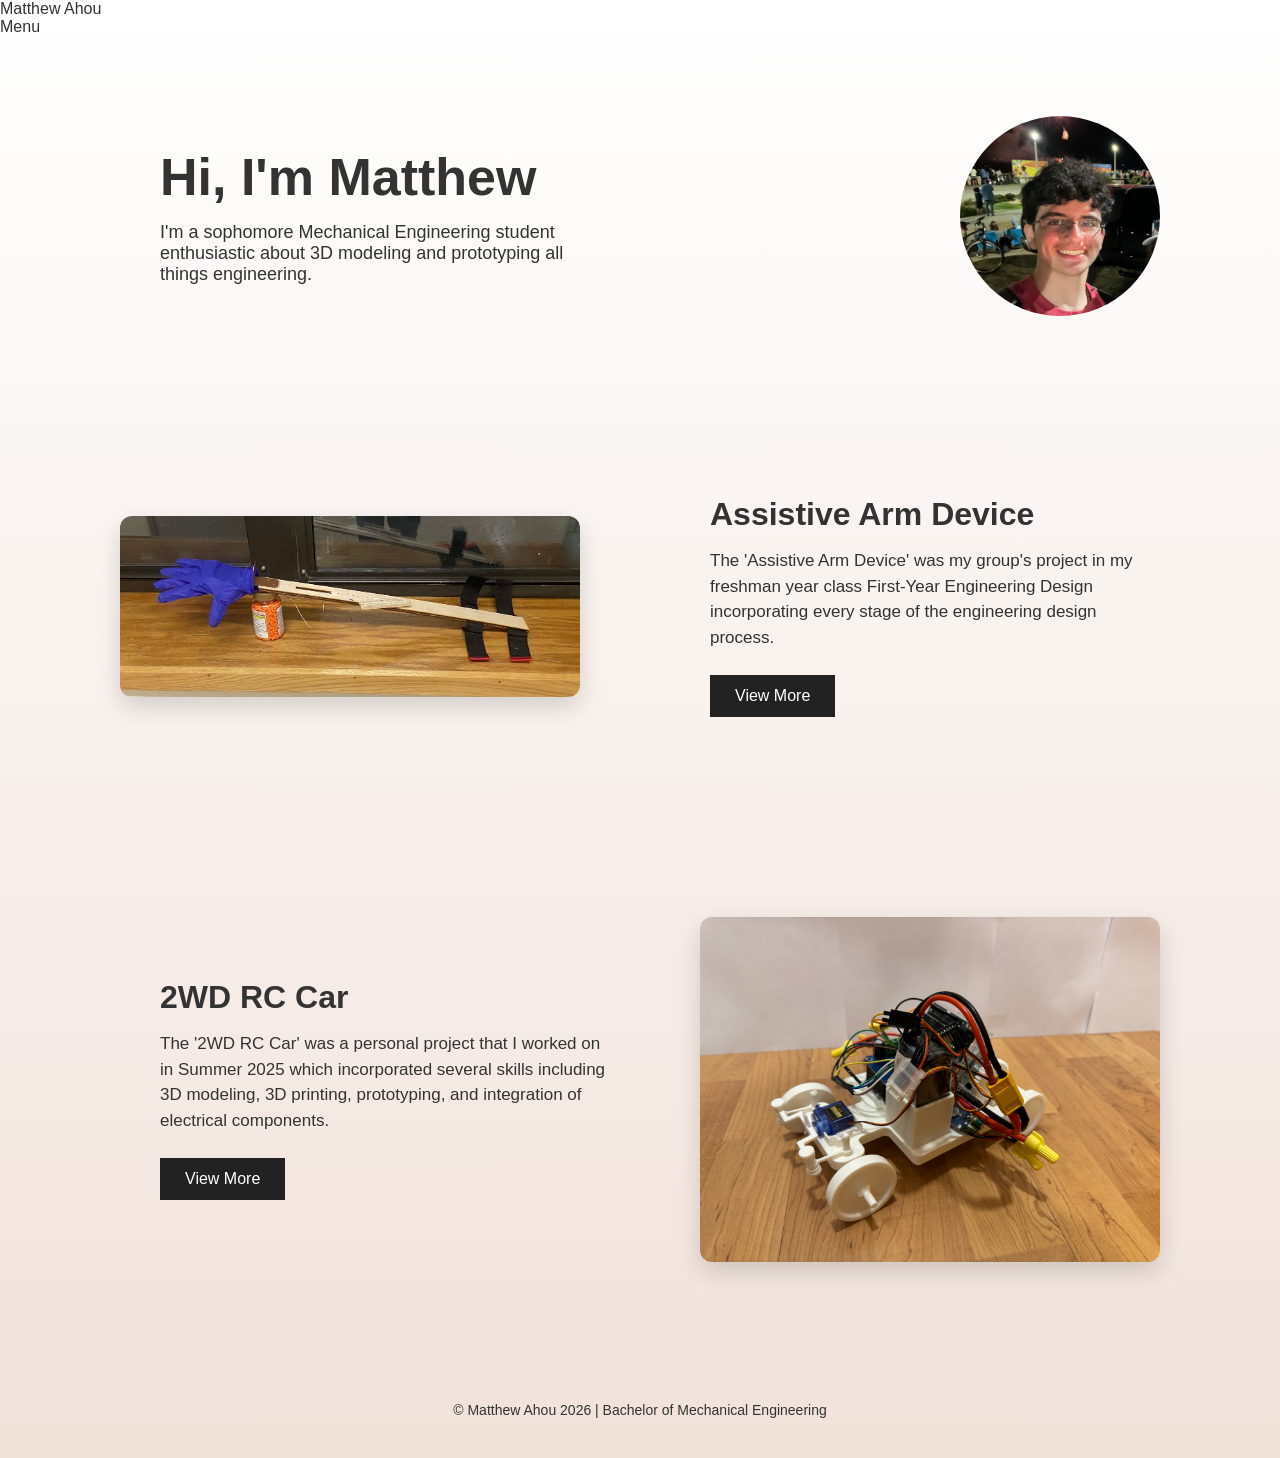
==== index.html @ 3b8f7861 "Update index.html" ====
<!DOCTYPE html>
<html lang="en">
<head>
  <meta charset="UTF-8">
  <meta name="viewport" content="width=device-width, initial-scale=1.0">
  <title>Matthew Ahou | Portfolio</title>
  <link rel="stylesheet" href="style.css">
</head>
<body>

<header>
  <div>Matthew Ahou</div>
  <div>Menu</div>
</header>

<!-- HERO SECTION -->
<section class="hero">

  <div class="hero-text">
    <h1>Hi, I'm Matthew</h1>
    <p>
      I'm a sophomore Mechanical Engineering student enthusiastic about
      3D modeling and prototyping all things engineering.
    </p>
  </div>

  <img src="images/IMG_0665.jpg" alt="profile picture">

</section>


<!-- ASSISTIVE ARM SECTION -->
<section class="section">

  <img src="images/IMG_7615.jpg" alt="Assistive Arm">

  <div class="section-text">
    <h2>Assistive Arm Device</h2>
    <p>
      The 'Assistive Arm Device' was my group's project in my freshman
      year class First-Year Engineering Design incorporating every stage
      of the engineering design process.
    </p>

    <a href="arm.html" class="btn">View More</a>
  </div>

</section>


<!-- RC CAR SECTION -->
<section class="section reverse">

  <img src="images/IMG_9483.JPG" alt="RC Car">

  <div class="section-text">
    <h2>2WD RC Car</h2>
    <p>
      The '2WD RC Car' was a personal project that I worked on in
      Summer 2025 which incorporated several skills including
      3D modeling, 3D printing, prototyping, and integration
      of electrical components.
    </p>

    <a href="rc-car.html" class="btn">View More</a>
  </div>

</section>


<footer>
  © Matthew Ahou 2026 | Bachelor of Mechanical Engineering
</footer>

</body>
</html>
---- style.css ----
* {
  margin: 0;
  padding: 0;
  box-sizing: border-box;
  font-family: 'Segoe UI', Tahoma, Geneva, Verdana, sans-serif;
}

body {
  background: linear-gradient(to bottom, #ffffff, #f1e2da);
  color: #333;
}

/* HERO SECTION */

.hero {
  display: flex;
  justify-content: space-between;
  align-items: center;
  padding: 80px 120px;
}

.hero-text {
  margin-left: 40px;
}

.hero-text h1 {
  font-size: 52px;
  margin-bottom: 15px;
}

.hero-text p {
  max-width: 420px;
  font-size: 18px;
}

.hero img {
  width: 200px;
  height: 200px;
  border-radius: 50%;
  object-fit: cover;
}

/* PROJECT SECTIONS */

.section {
  display: flex;
  align-items: center;
  justify-content: space-between;
  padding: 100px 120px;
  gap: 80px;
}

/* Make arm image bigger */
.section img {
  width: 460px;
  border-radius: 12px;
  box-shadow: 0 10px 25px rgba(0,0,0,0.15);
}

/* Text block */

.section-text {
  max-width: 450px;
  text-align: left;
  margin-left: 40px;
}

.section-text h2 {
  font-size: 32px;
  margin-bottom: 15px;
}

.section-text p {
  margin-bottom: 25px;
  font-size: 17px;
  line-height: 1.5;
}

/* BUTTON */

.btn {
  padding: 12px 25px;
  background: #222;
  color: white;
  border: none;
  cursor: pointer;
  text-decoration: none;
  display: inline-block;
  transition: 0.3s;
}

.btn:hover {
  background: #444;
  transform: translateY(-2px);
}

/* RC CAR SECTION (image on right) */

.reverse {
  flex-direction: row-reverse;
}

/* FOOTER */

footer {
  text-align: center;
  padding: 40px;
  font-size: 14px;
}

/* MOBILE */

@media (max-width: 900px) {

  .hero, .section {
    flex-direction: column;
    text-align: center;
    padding: 60px 40px;
  }

  .section img {
    width: 90%;
  }

}
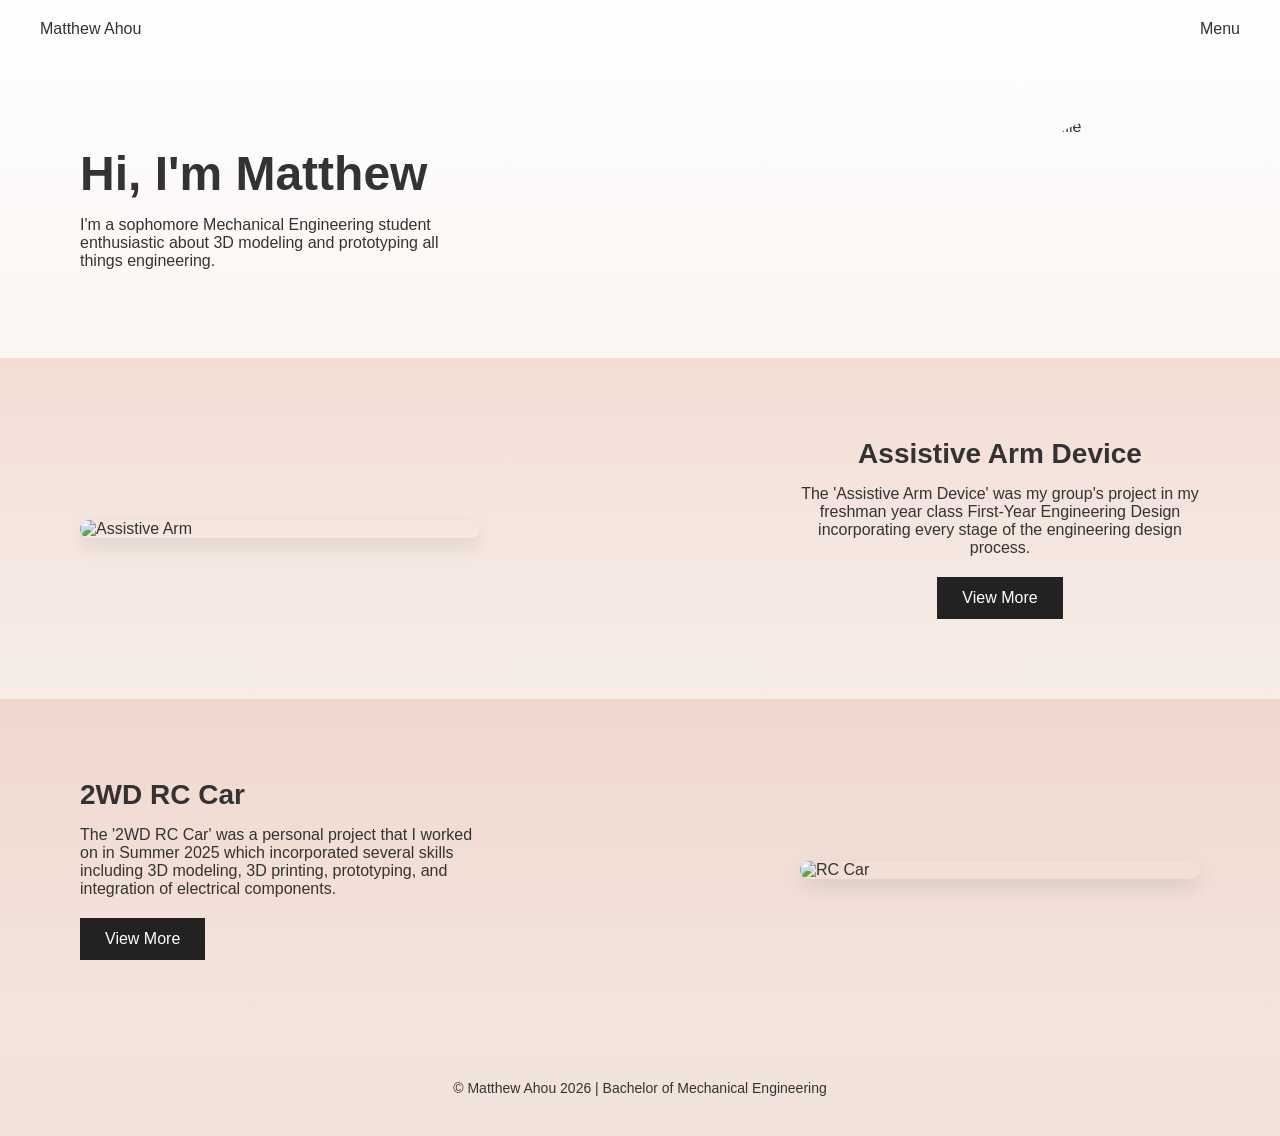
==== commit 847f869c: "Update index.html" ====
--- a/index.html
+++ b/index.html
@@ -13,60 +13,31 @@
   <div>Menu</div>
 </header>
 
-<!-- HERO SECTION -->
 <section class="hero">
-
   <div class="hero-text">
     <h1>Hi, I'm Matthew</h1>
-    <p>
-      I'm a sophomore Mechanical Engineering student enthusiastic about
-      3D modeling and prototyping all things engineering.
-    </p>
+    <p>I'm a sophomore Mechanical Engineering student enthusiastic about 3D modeling and prototyping all things engineering.</p>
   </div>
-
-  <img src="images/IMG_0665.jpg" alt="profile picture">
-
+  <img src="images/profile.jpg" alt="Profile">
 </section>
 
-
-<!-- ASSISTIVE ARM SECTION -->
 <section class="section">
-
-  <img src="images/IMG_7615.jpg" alt="Assistive Arm">
-
+  <img src="images/IMG-7615.jpg" alt="Assistive Arm">
   <div class="section-text">
     <h2>Assistive Arm Device</h2>
-    <p>
-      The 'Assistive Arm Device' was my group's project in my freshman
-      year class First-Year Engineering Design incorporating every stage
-      of the engineering design process.
-    </p>
-
+    <p>The 'Assistive Arm Device' was my group's project in my freshman year class First-Year Engineering Design incorporating every stage of the engineering design process.</p>
     <a href="arm.html" class="btn">View More</a>
   </div>
-
 </section>
 
-
-<!-- RC CAR SECTION -->
-<section class="section reverse">
-
-  <img src="images/IMG_9483.JPG" alt="RC Car">
-
-  <div class="section-text">
+<section class="section">
+  <div class="section-text left-text">
     <h2>2WD RC Car</h2>
-    <p>
-      The '2WD RC Car' was a personal project that I worked on in
-      Summer 2025 which incorporated several skills including
-      3D modeling, 3D printing, prototyping, and integration
-      of electrical components.
-    </p>
-
+    <p>The '2WD RC Car' was a personal project that I worked on in Summer 2025 which incorporated several skills including 3D modeling, 3D printing, prototyping, and integration of electrical components.</p>
     <a href="rc-car.html" class="btn">View More</a>
   </div>
-
+  <img src="images/IMG-9483.JPG" alt="RC Car">
 </section>
-
 
 <footer>
   © Matthew Ahou 2026 | Bachelor of Mechanical Engineering
--- a/style.css
+++ b/style.css
@@ -10,73 +10,68 @@
   color: #333;
 }
 
-/* HERO SECTION */
+header {
+  display: flex;
+  justify-content: space-between;
+  padding: 20px 40px;
+}
 
 .hero {
   display: flex;
   justify-content: space-between;
   align-items: center;
-  padding: 80px 120px;
-}
-
-.hero-text {
-  margin-left: 40px;
+  padding: 60px 80px;
+  background: transparent;
 }
 
 .hero-text h1 {
-  font-size: 52px;
+  font-size: 48px;
   margin-bottom: 15px;
 }
 
 .hero-text p {
-  max-width: 420px;
-  font-size: 18px;
+  max-width: 400px;
+  font-size: 16px;
 }
 
 .hero img {
-  width: 200px;
-  height: 200px;
+  width: 180px;
+  height: 180px;
   border-radius: 50%;
   object-fit: cover;
 }
-
-/* PROJECT SECTIONS */
 
 .section {
   display: flex;
   align-items: center;
   justify-content: space-between;
-  padding: 100px 120px;
-  gap: 80px;
+  padding: 80px;
+  background: linear-gradient(to bottom, rgba(231,183,165,0.4), rgba(255,255,255,0));
 }
 
-/* Make arm image bigger */
 .section img {
-  width: 460px;
-  border-radius: 12px;
-  box-shadow: 0 10px 25px rgba(0,0,0,0.15);
+  width: 400px;
+  border-radius: 10px;
+  box-shadow: 0 8px 20px rgba(0,0,0,0.1);
 }
 
-/* Text block */
+.section-text {
+  max-width: 400px;
+  text-align: center;
+}
 
-.section-text {
-  max-width: 450px;
+.left-text {
   text-align: left;
-  margin-left: 40px;
 }
 
 .section-text h2 {
-  font-size: 32px;
+  font-size: 28px;
   margin-bottom: 15px;
 }
 
 .section-text p {
-  margin-bottom: 25px;
-  font-size: 17px;
-  line-height: 1.5;
+  margin-bottom: 20px;
 }
-
-/* BUTTON */
 
 .btn {
   padding: 12px 25px;
@@ -94,32 +89,23 @@
   transform: translateY(-2px);
 }
 
-/* RC CAR SECTION (image on right) */
-
-.reverse {
-  flex-direction: row-reverse;
-}
-
-/* FOOTER */
-
 footer {
   text-align: center;
   padding: 40px;
   font-size: 14px;
 }
 
-/* MOBILE */
-
 @media (max-width: 900px) {
-
   .hero, .section {
     flex-direction: column;
     text-align: center;
-    padding: 60px 40px;
   }
 
   .section img {
-    width: 90%;
+    margin-bottom: 20px;
   }
 
+  .left-text {
+    text-align: center; /* optional for small screens */
+  }
 }
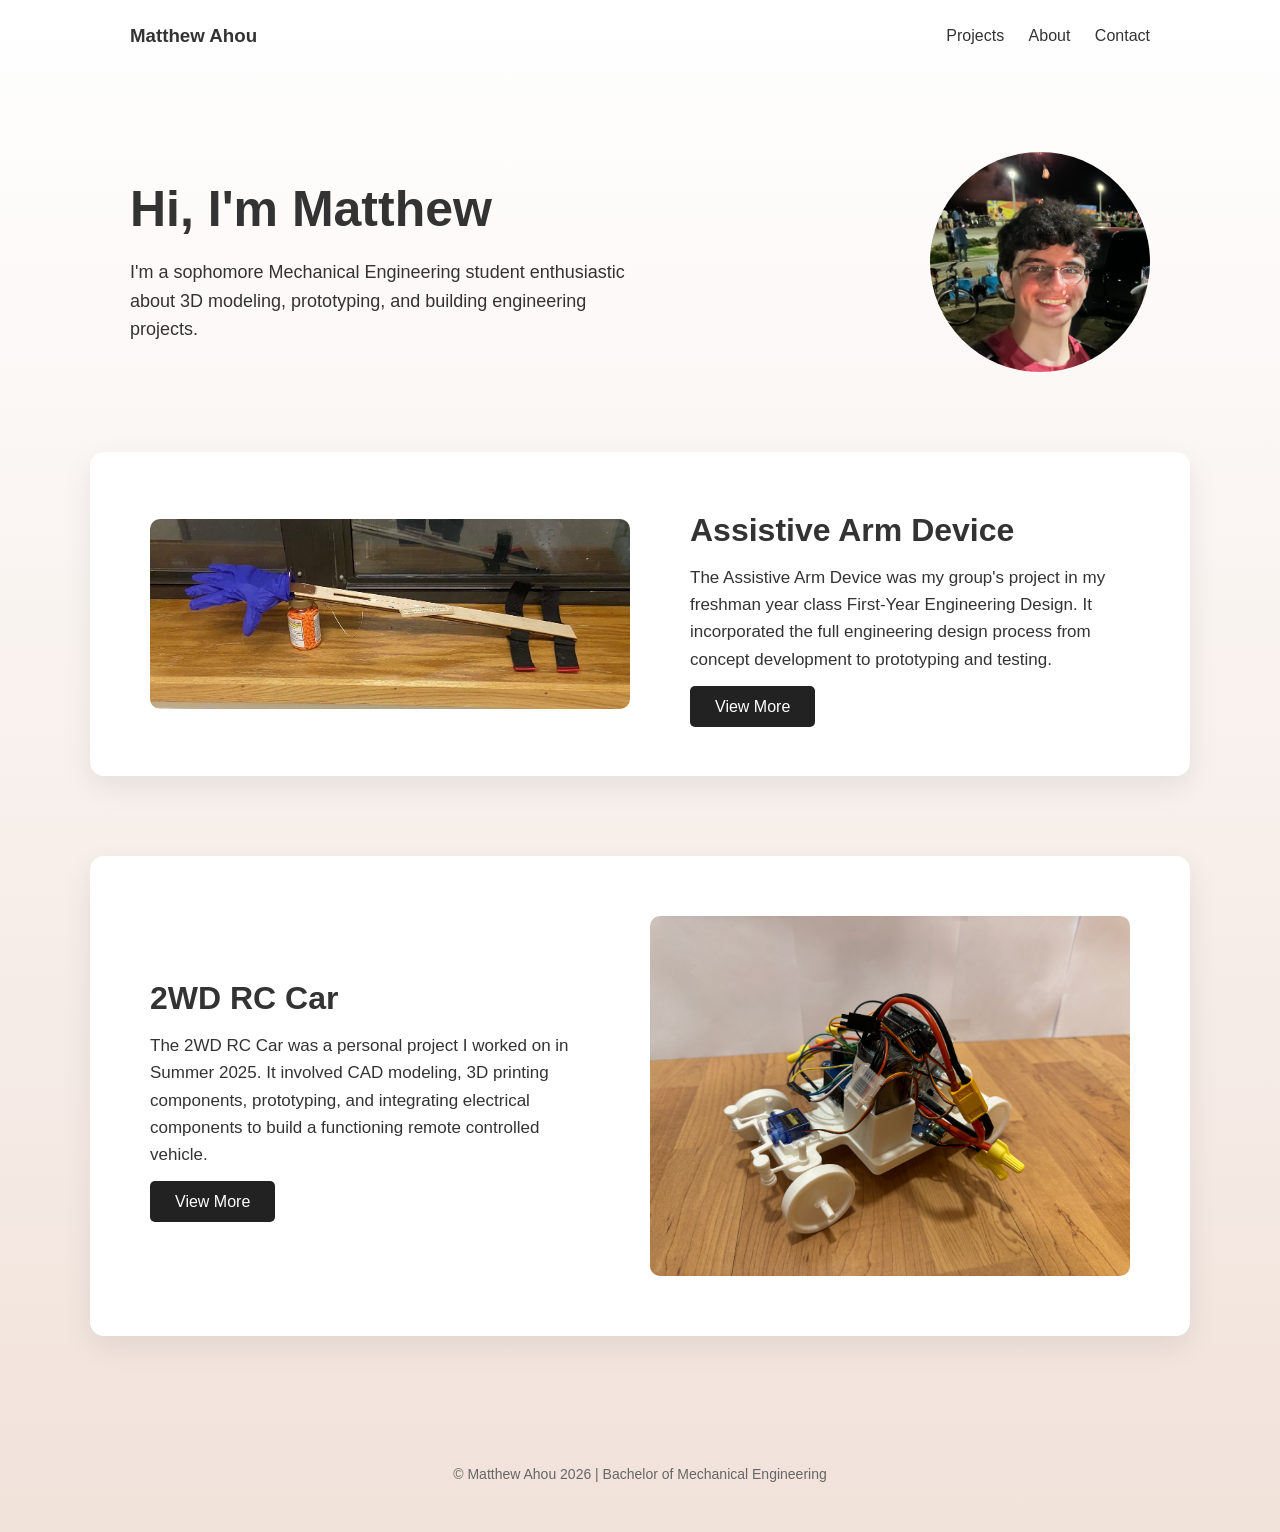
==== commit 11756ff4: "Update index.html" ====
--- a/index.html
+++ b/index.html
@@ -1,46 +1,88 @@
 <!DOCTYPE html>
 <html lang="en">
 <head>
-  <meta charset="UTF-8">
-  <meta name="viewport" content="width=device-width, initial-scale=1.0">
-  <title>Matthew Ahou | Portfolio</title>
-  <link rel="stylesheet" href="style.css">
+<meta charset="UTF-8">
+<meta name="viewport" content="width=device-width, initial-scale=1.0">
+<title>Matthew Ahou | Portfolio</title>
+
+<link rel="stylesheet" href="style.css">
+
 </head>
 <body>
 
 <header>
-  <div>Matthew Ahou</div>
-  <div>Menu</div>
+  <h3>Matthew Ahou</h3>
+  <nav>
+    <a href="#">Projects</a>
+    <a href="#">About</a>
+    <a href="#">Contact</a>
+  </nav>
 </header>
 
+
 <section class="hero">
+
   <div class="hero-text">
     <h1>Hi, I'm Matthew</h1>
-    <p>I'm a sophomore Mechanical Engineering student enthusiastic about 3D modeling and prototyping all things engineering.</p>
+
+    <p>
+      I'm a sophomore Mechanical Engineering student enthusiastic about
+      3D modeling, prototyping, and building engineering projects.
+    </p>
+
   </div>
-  <img src="images/profile.jpg" alt="Profile">
+
+  <img src="images/IMG_0665.jpg" alt="Profile Picture">
+
 </section>
 
+
 <section class="section">
-  <img src="images/IMG-7615.jpg" alt="Assistive Arm">
+
+  <img src="images/IMG_7615.jpg" alt="Assistive Arm">
+
   <div class="section-text">
+
     <h2>Assistive Arm Device</h2>
-    <p>The 'Assistive Arm Device' was my group's project in my freshman year class First-Year Engineering Design incorporating every stage of the engineering design process.</p>
+
+    <p>
+      The Assistive Arm Device was my group's project in my freshman
+      year class First-Year Engineering Design. It incorporated the
+      full engineering design process from concept development to
+      prototyping and testing.
+    </p>
+
     <a href="arm.html" class="btn">View More</a>
+
   </div>
+
 </section>
 
-<section class="section">
-  <div class="section-text left-text">
+
+<section class="section reverse">
+
+  <img src="images/IMG_9483.JPG" alt="RC Car">
+
+  <div class="section-text">
+
     <h2>2WD RC Car</h2>
-    <p>The '2WD RC Car' was a personal project that I worked on in Summer 2025 which incorporated several skills including 3D modeling, 3D printing, prototyping, and integration of electrical components.</p>
+
+    <p>
+      The 2WD RC Car was a personal project I worked on in Summer 2025.
+      It involved CAD modeling, 3D printing components, prototyping,
+      and integrating electrical components to build a functioning
+      remote controlled vehicle.
+    </p>
+
     <a href="rc-car.html" class="btn">View More</a>
+
   </div>
-  <img src="images/IMG-9483.JPG" alt="RC Car">
+
 </section>
 
+
 <footer>
-  © Matthew Ahou 2026 | Bachelor of Mechanical Engineering
+© Matthew Ahou 2026 | Bachelor of Mechanical Engineering
 </footer>
 
 </body>
--- a/style.css
+++ b/style.css
@@ -10,102 +10,156 @@
   color: #333;
 }
 
+/* HEADER */
+
 header {
   display: flex;
   justify-content: space-between;
-  padding: 20px 40px;
+  align-items: center;
+  padding: 25px 40px;
+  max-width: 1100px;
+  margin: auto;
 }
+
+nav a {
+  margin-left: 20px;
+  text-decoration: none;
+  color: #333;
+  font-weight: 500;
+}
+
+nav a:hover {
+  opacity: 0.6;
+}
+
+
+/* HERO */
 
 .hero {
   display: flex;
+  align-items: center;
   justify-content: space-between;
-  align-items: center;
-  padding: 60px 80px;
-  background: transparent;
+  max-width: 1100px;
+  margin: 80px auto;
+  padding: 0 40px;
+}
+
+.hero-text {
+  max-width: 500px;
 }
 
 .hero-text h1 {
-  font-size: 48px;
-  margin-bottom: 15px;
+  font-size: 50px;
+  margin-bottom: 20px;
 }
 
 .hero-text p {
-  max-width: 400px;
-  font-size: 16px;
+  font-size: 18px;
+  line-height: 1.6;
 }
 
 .hero img {
-  width: 180px;
-  height: 180px;
+  width: 220px;
+  height: 220px;
   border-radius: 50%;
   object-fit: cover;
 }
 
+
+/* PROJECT SECTIONS */
+
 .section {
   display: flex;
   align-items: center;
-  justify-content: space-between;
-  padding: 80px;
-  background: linear-gradient(to bottom, rgba(231,183,165,0.4), rgba(255,255,255,0));
+  gap: 60px;
+
+  max-width: 1100px;
+  margin: 80px auto;
+  padding: 60px;
+
+  background: white;
+  border-radius: 14px;
+
+  box-shadow: 0 10px 30px rgba(0,0,0,0.08);
+
+  transition: transform 0.3s ease, box-shadow 0.3s ease;
+}
+
+.section:hover {
+  transform: translateY(-6px);
+  box-shadow: 0 18px 40px rgba(0,0,0,0.12);
 }
 
 .section img {
-  width: 400px;
+  width: 480px;
   border-radius: 10px;
-  box-shadow: 0 8px 20px rgba(0,0,0,0.1);
+  object-fit: cover;
 }
 
+
+/* TEXT */
+
 .section-text {
-  max-width: 400px;
-  text-align: center;
-}
-
-.left-text {
-  text-align: left;
+  max-width: 450px;
 }
 
 .section-text h2 {
-  font-size: 28px;
+  font-size: 32px;
   margin-bottom: 15px;
 }
 
 .section-text p {
-  margin-bottom: 20px;
+  font-size: 17px;
+  line-height: 1.6;
+  margin-bottom: 25px;
 }
+
+
+/* BUTTON */
 
 .btn {
   padding: 12px 25px;
   background: #222;
   color: white;
-  border: none;
-  cursor: pointer;
   text-decoration: none;
-  display: inline-block;
-  transition: 0.3s;
+  border-radius: 5px;
+  transition: 0.25s;
 }
 
 .btn:hover {
   background: #444;
-  transform: translateY(-2px);
 }
+
+
+/* REVERSE LAYOUT */
+
+.reverse {
+  flex-direction: row-reverse;
+}
+
+
+/* FOOTER */
 
 footer {
   text-align: center;
-  padding: 40px;
+  padding: 50px;
   font-size: 14px;
+  color: #666;
 }
 
+
+/* MOBILE */
+
 @media (max-width: 900px) {
-  .hero, .section {
+
+  .hero,
+  .section {
     flex-direction: column;
     text-align: center;
   }
 
   .section img {
-    margin-bottom: 20px;
+    width: 100%;
   }
 
-  .left-text {
-    text-align: center; /* optional for small screens */
-  }
 }
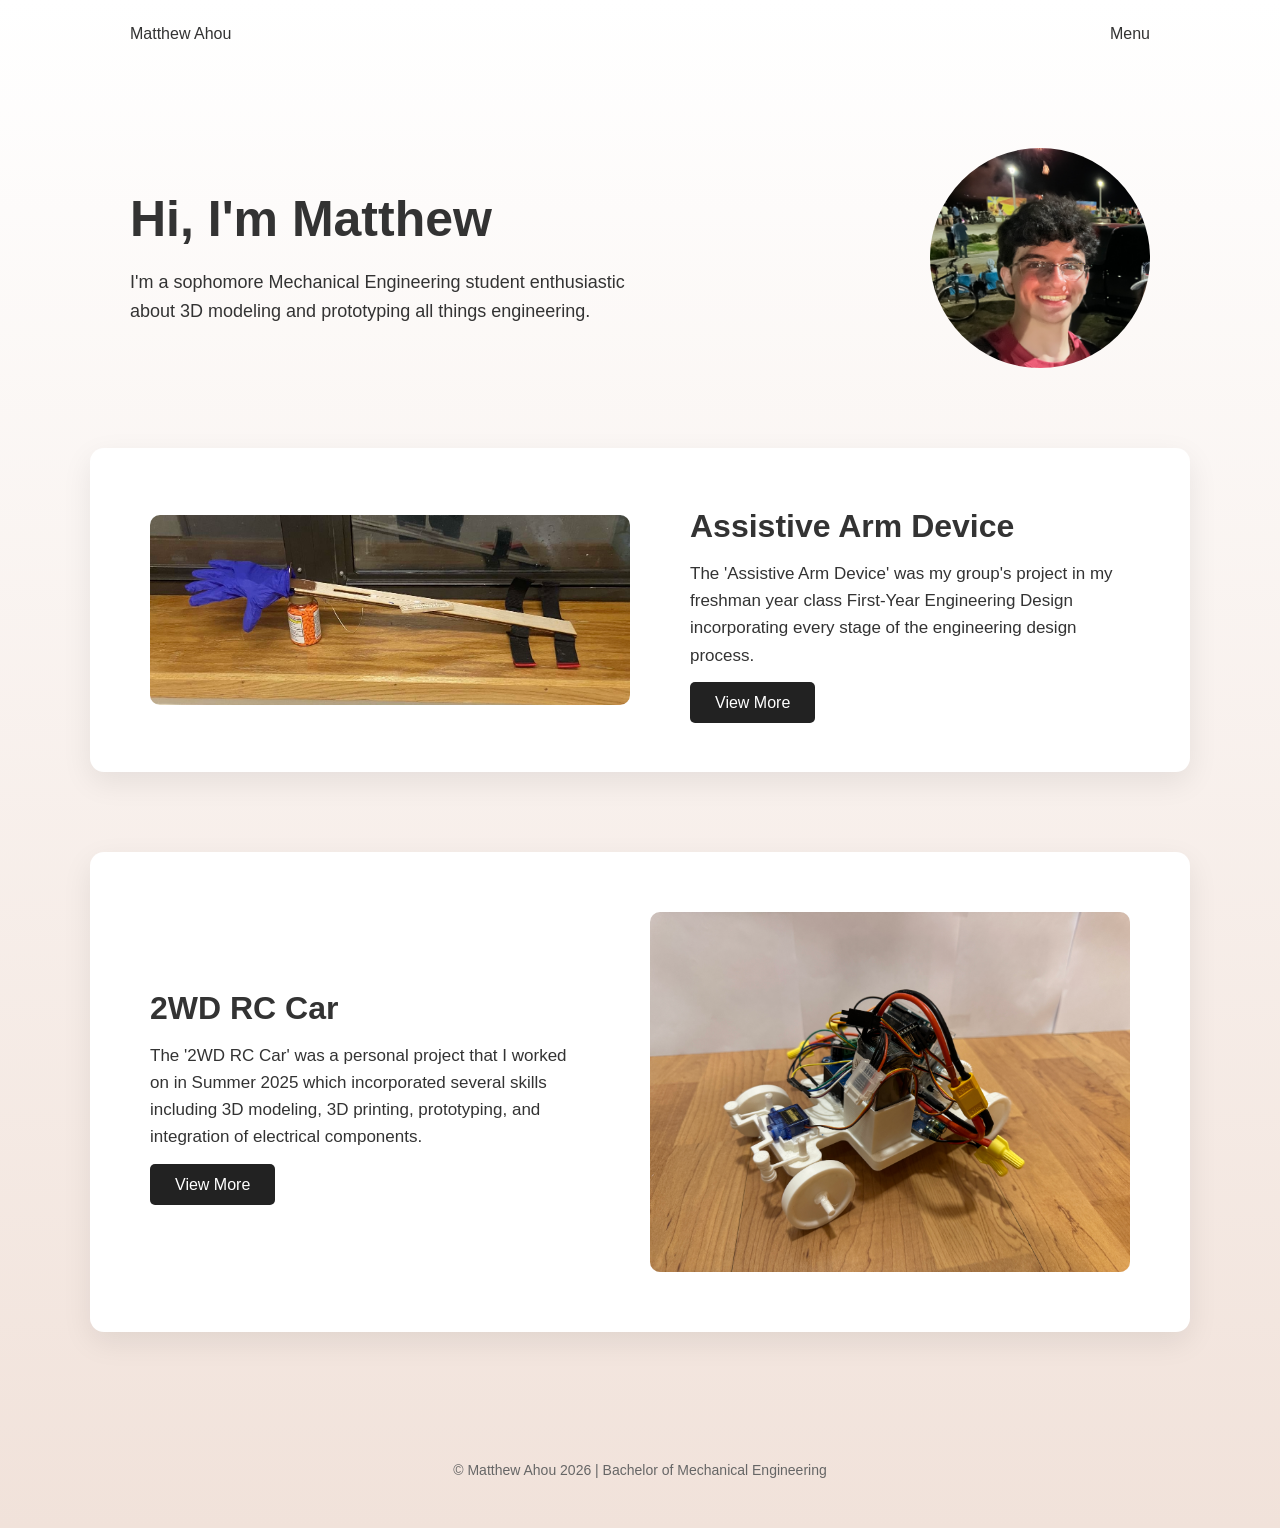
==== commit 7c3bd1bd: "Update index.html" ====
--- a/index.html
+++ b/index.html
@@ -1,88 +1,75 @@
 <!DOCTYPE html>
 <html lang="en">
 <head>
-<meta charset="UTF-8">
-<meta name="viewport" content="width=device-width, initial-scale=1.0">
-<title>Matthew Ahou | Portfolio</title>
-
-<link rel="stylesheet" href="style.css">
-
+  <meta charset="UTF-8">
+  <meta name="viewport" content="width=device-width, initial-scale=1.0">
+  <title>Matthew Ahou | Portfolio</title>
+  <link rel="stylesheet" href="style.css">
 </head>
 <body>
 
 <header>
-  <h3>Matthew Ahou</h3>
-  <nav>
-    <a href="#">Projects</a>
-    <a href="#">About</a>
-    <a href="#">Contact</a>
-  </nav>
+  <div>Matthew Ahou</div>
+  <div>Menu</div>
 </header>
 
-
+<!-- HERO SECTION -->
 <section class="hero">
 
   <div class="hero-text">
     <h1>Hi, I'm Matthew</h1>
-
     <p>
       I'm a sophomore Mechanical Engineering student enthusiastic about
-      3D modeling, prototyping, and building engineering projects.
+      3D modeling and prototyping all things engineering.
     </p>
-
   </div>
 
-  <img src="images/IMG_0665.jpg" alt="Profile Picture">
+  <img src="images/IMG_0665.jpg" alt="profile picture">
 
 </section>
 
 
+<!-- ASSISTIVE ARM SECTION -->
 <section class="section">
 
   <img src="images/IMG_7615.jpg" alt="Assistive Arm">
 
   <div class="section-text">
-
     <h2>Assistive Arm Device</h2>
-
     <p>
-      The Assistive Arm Device was my group's project in my freshman
-      year class First-Year Engineering Design. It incorporated the
-      full engineering design process from concept development to
-      prototyping and testing.
+      The 'Assistive Arm Device' was my group's project in my freshman
+      year class First-Year Engineering Design incorporating every stage
+      of the engineering design process.
     </p>
 
     <a href="arm.html" class="btn">View More</a>
-
   </div>
 
 </section>
 
 
+<!-- RC CAR SECTION -->
 <section class="section reverse">
 
   <img src="images/IMG_9483.JPG" alt="RC Car">
 
   <div class="section-text">
-
     <h2>2WD RC Car</h2>
-
     <p>
-      The 2WD RC Car was a personal project I worked on in Summer 2025.
-      It involved CAD modeling, 3D printing components, prototyping,
-      and integrating electrical components to build a functioning
-      remote controlled vehicle.
+      The '2WD RC Car' was a personal project that I worked on in
+      Summer 2025 which incorporated several skills including
+      3D modeling, 3D printing, prototyping, and integration
+      of electrical components.
     </p>
 
     <a href="rc-car.html" class="btn">View More</a>
-
   </div>
 
 </section>
 
 
 <footer>
-© Matthew Ahou 2026 | Bachelor of Mechanical Engineering
+  © Matthew Ahou 2026 | Bachelor of Mechanical Engineering
 </footer>
 
 </body>
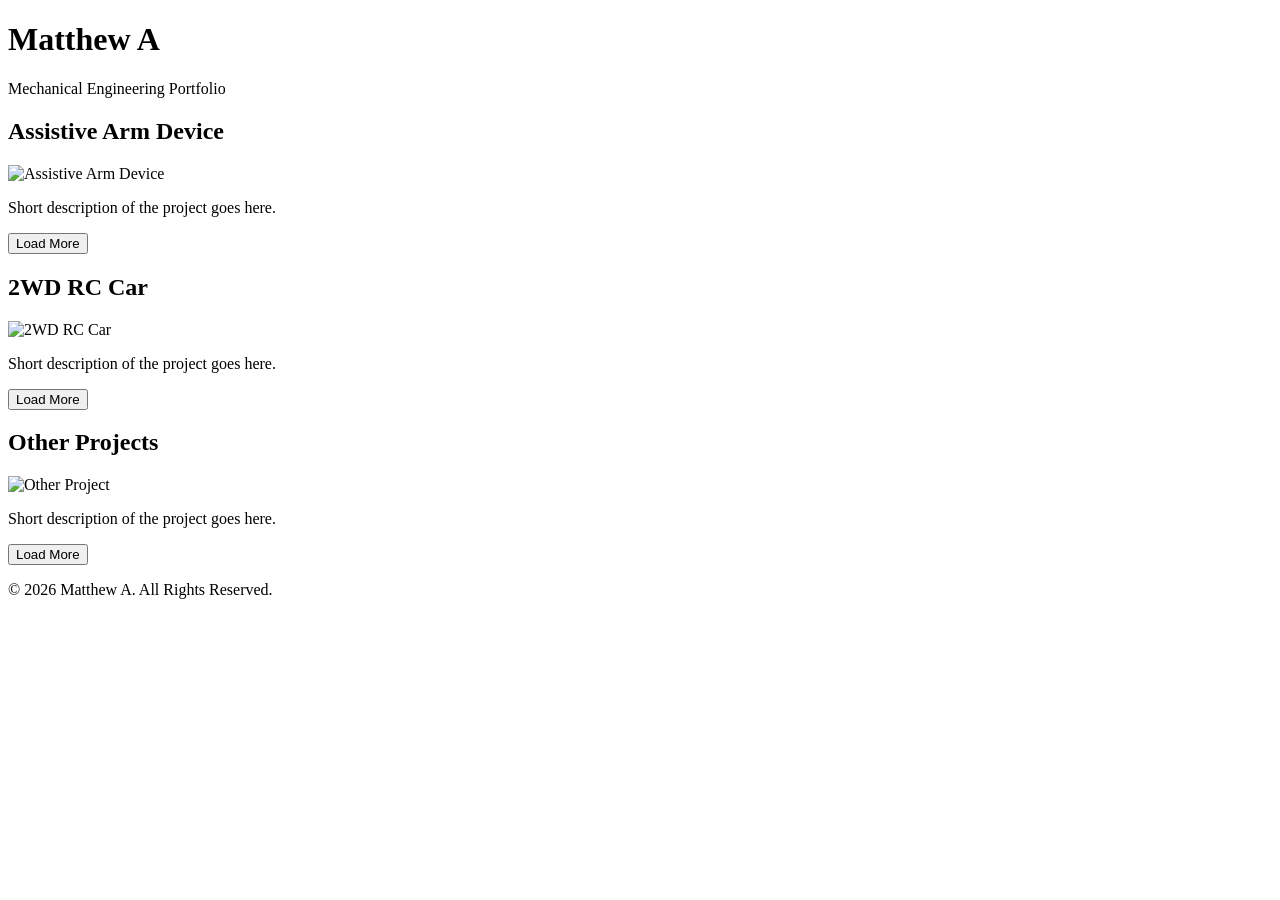
==== commit ba3055da: "Update index.html" ====
--- a/index.html
+++ b/index.html
@@ -3,74 +3,42 @@
 <head>
   <meta charset="UTF-8">
   <meta name="viewport" content="width=device-width, initial-scale=1.0">
-  <title>Matthew Ahou | Portfolio</title>
-  <link rel="stylesheet" href="style.css">
+  <title>Matthew A Portfolio</title>
+  <link rel="stylesheet" href="styles.css">
 </head>
 <body>
+  <!-- Header -->
+  <header>
+    <h1>Matthew A</h1>
+    <p>Mechanical Engineering Portfolio</p>
+  </header>
 
-<header>
-  <div>Matthew Ahou</div>
-  <div>Menu</div>
-</header>
+  <!-- Section 1 -->
+  <section class="section section-orange">
+    <h2>Assistive Arm Device</h2>
+    <img src="images/placeholder1.jpg" alt="Assistive Arm Device">
+    <p>Short description of the project goes here.</p>
+    <button>Load More</button>
+  </section>
 
-<!-- HERO SECTION -->
-<section class="hero">
+  <!-- Section 2 -->
+  <section class="section section-beige">
+    <h2>2WD RC Car</h2>
+    <img src="images/placeholder2.jpg" alt="2WD RC Car">
+    <p>Short description of the project goes here.</p>
+    <button>Load More</button>
+  </section>
 
-  <div class="hero-text">
-    <h1>Hi, I'm Matthew</h1>
-    <p>
-      I'm a sophomore Mechanical Engineering student enthusiastic about
-      3D modeling and prototyping all things engineering.
-    </p>
-  </div>
+  <!-- Section 3 -->
+  <section class="section section-white">
+    <h2>Other Projects</h2>
+    <img src="images/placeholder3.jpg" alt="Other Project">
+    <p>Short description of the project goes here.</p>
+    <button>Load More</button>
+  </section>
 
-  <img src="images/IMG_0665.jpg" alt="profile picture">
-
-</section>
-
-
-<!-- ASSISTIVE ARM SECTION -->
-<section class="section">
-
-  <img src="images/IMG_7615.jpg" alt="Assistive Arm">
-
-  <div class="section-text">
-    <h2>Assistive Arm Device</h2>
-    <p>
-      The 'Assistive Arm Device' was my group's project in my freshman
-      year class First-Year Engineering Design incorporating every stage
-      of the engineering design process.
-    </p>
-
-    <a href="arm.html" class="btn">View More</a>
-  </div>
-
-</section>
-
-
-<!-- RC CAR SECTION -->
-<section class="section reverse">
-
-  <img src="images/IMG_9483.JPG" alt="RC Car">
-
-  <div class="section-text">
-    <h2>2WD RC Car</h2>
-    <p>
-      The '2WD RC Car' was a personal project that I worked on in
-      Summer 2025 which incorporated several skills including
-      3D modeling, 3D printing, prototyping, and integration
-      of electrical components.
-    </p>
-
-    <a href="rc-car.html" class="btn">View More</a>
-  </div>
-
-</section>
-
-
-<footer>
-  © Matthew Ahou 2026 | Bachelor of Mechanical Engineering
-</footer>
-
+  <footer>
+    <p>© 2026 Matthew A. All Rights Reserved.</p>
+  </footer>
 </body>
 </html>
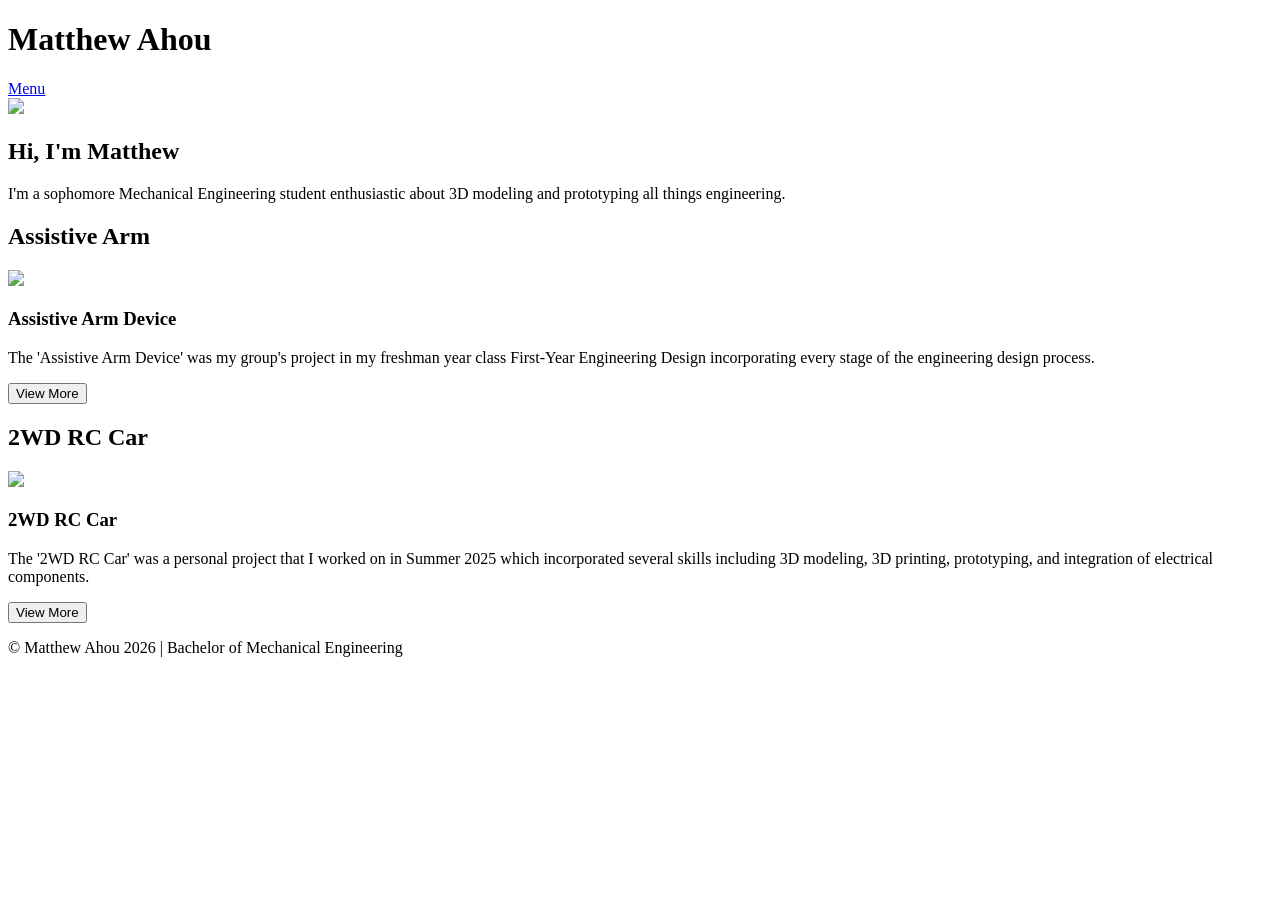
==== commit 68ea5510: "Update index.html" ====
--- a/index.html
+++ b/index.html
@@ -1,44 +1,86 @@
 <!DOCTYPE html>
 <html lang="en">
 <head>
-  <meta charset="UTF-8">
-  <meta name="viewport" content="width=device-width, initial-scale=1.0">
-  <title>Matthew A Portfolio</title>
-  <link rel="stylesheet" href="styles.css">
+<meta charset="UTF-8">
+<meta name="viewport" content="width=device-width, initial-scale=1.0">
+<title>Matthew Ahou | Portfolio</title>
+
+<link rel="stylesheet" href="styles.css">
+
 </head>
+
 <body>
-  <!-- Header -->
-  <header>
-    <h1>Matthew A</h1>
-    <p>Mechanical Engineering Portfolio</p>
-  </header>
 
-  <!-- Section 1 -->
-  <section class="section section-orange">
-    <h2>Assistive Arm Device</h2>
-    <img src="images/placeholder1.jpg" alt="Assistive Arm Device">
-    <p>Short description of the project goes here.</p>
-    <button>Load More</button>
-  </section>
+<header>
+<h1>Matthew Ahou</h1>
+<nav>
+<a href="#">Menu</a>
+</nav>
+</header>
 
-  <!-- Section 2 -->
-  <section class="section section-beige">
-    <h2>2WD RC Car</h2>
-    <img src="images/placeholder2.jpg" alt="2WD RC Car">
-    <p>Short description of the project goes here.</p>
-    <button>Load More</button>
-  </section>
+<section class="hero">
+<img src="images/profile.jpg" class="profile-img">
+<h2>Hi, I'm Matthew</h2>
 
-  <!-- Section 3 -->
-  <section class="section section-white">
-    <h2>Other Projects</h2>
-    <img src="images/placeholder3.jpg" alt="Other Project">
-    <p>Short description of the project goes here.</p>
-    <button>Load More</button>
-  </section>
+<p>
+I'm a sophomore Mechanical Engineering student enthusiastic about
+3D modeling and prototyping all things engineering.
+</p>
+</section>
 
-  <footer>
-    <p>© 2026 Matthew A. All Rights Reserved.</p>
-  </footer>
+
+<section class="project-section orange">
+
+<h2>Assistive Arm</h2>
+
+<div class="project">
+
+<img src="images/assistive-arm.jpg">
+
+<h3>Assistive Arm Device</h3>
+
+<p>
+The 'Assistive Arm Device' was my group's project in my freshman year class
+First-Year Engineering Design incorporating every stage of the engineering
+design process.
+</p>
+
+<button>View More</button>
+
+</div>
+
+</section>
+
+
+
+<section class="project-section beige">
+
+<h2>2WD RC Car</h2>
+
+<div class="project">
+
+<img src="images/rc-car.jpg">
+
+<h3>2WD RC Car</h3>
+
+<p>
+The '2WD RC Car' was a personal project that I worked on in Summer 2025
+which incorporated several skills including 3D modeling, 3D printing,
+prototyping, and integration of electrical components.
+</p>
+
+<button>View More</button>
+
+</div>
+
+</section>
+
+
+<footer>
+
+<p>© Matthew Ahou 2026 | Bachelor of Mechanical Engineering</p>
+
+</footer>
+
 </body>
 </html>
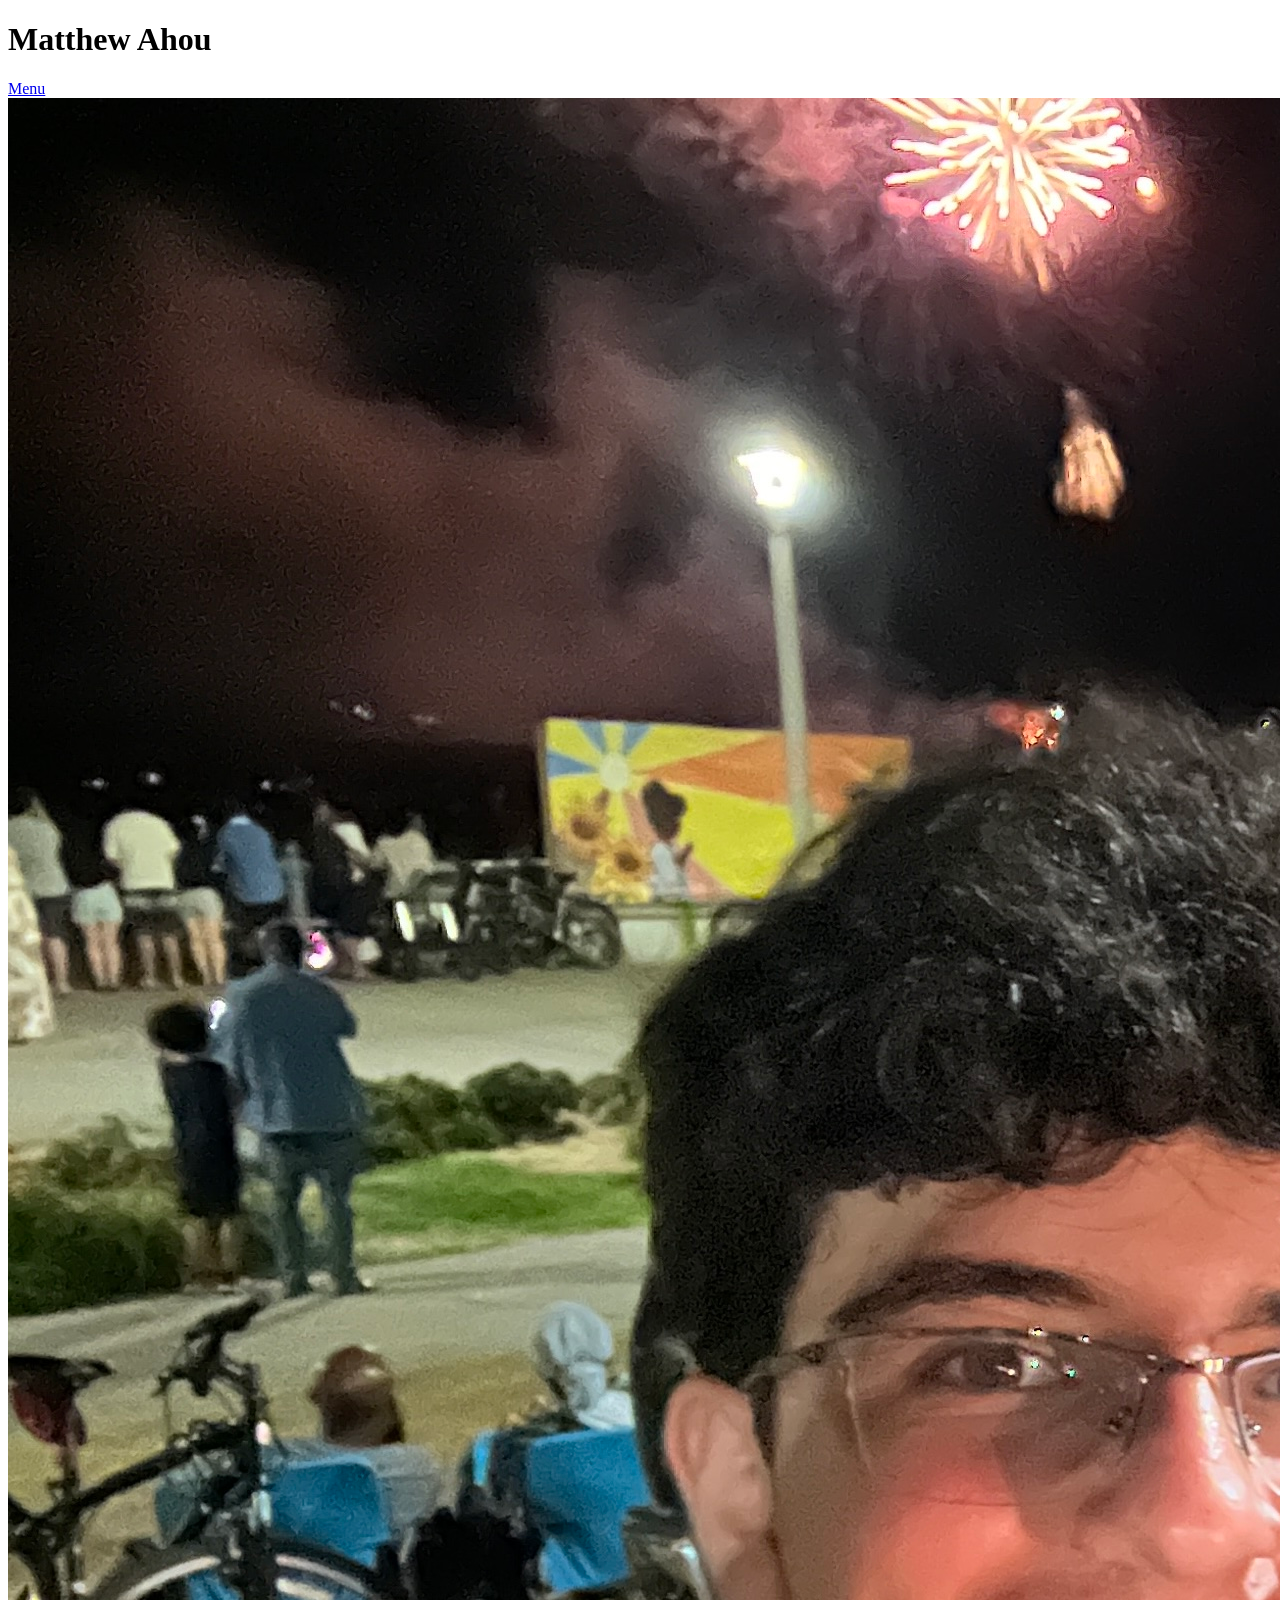
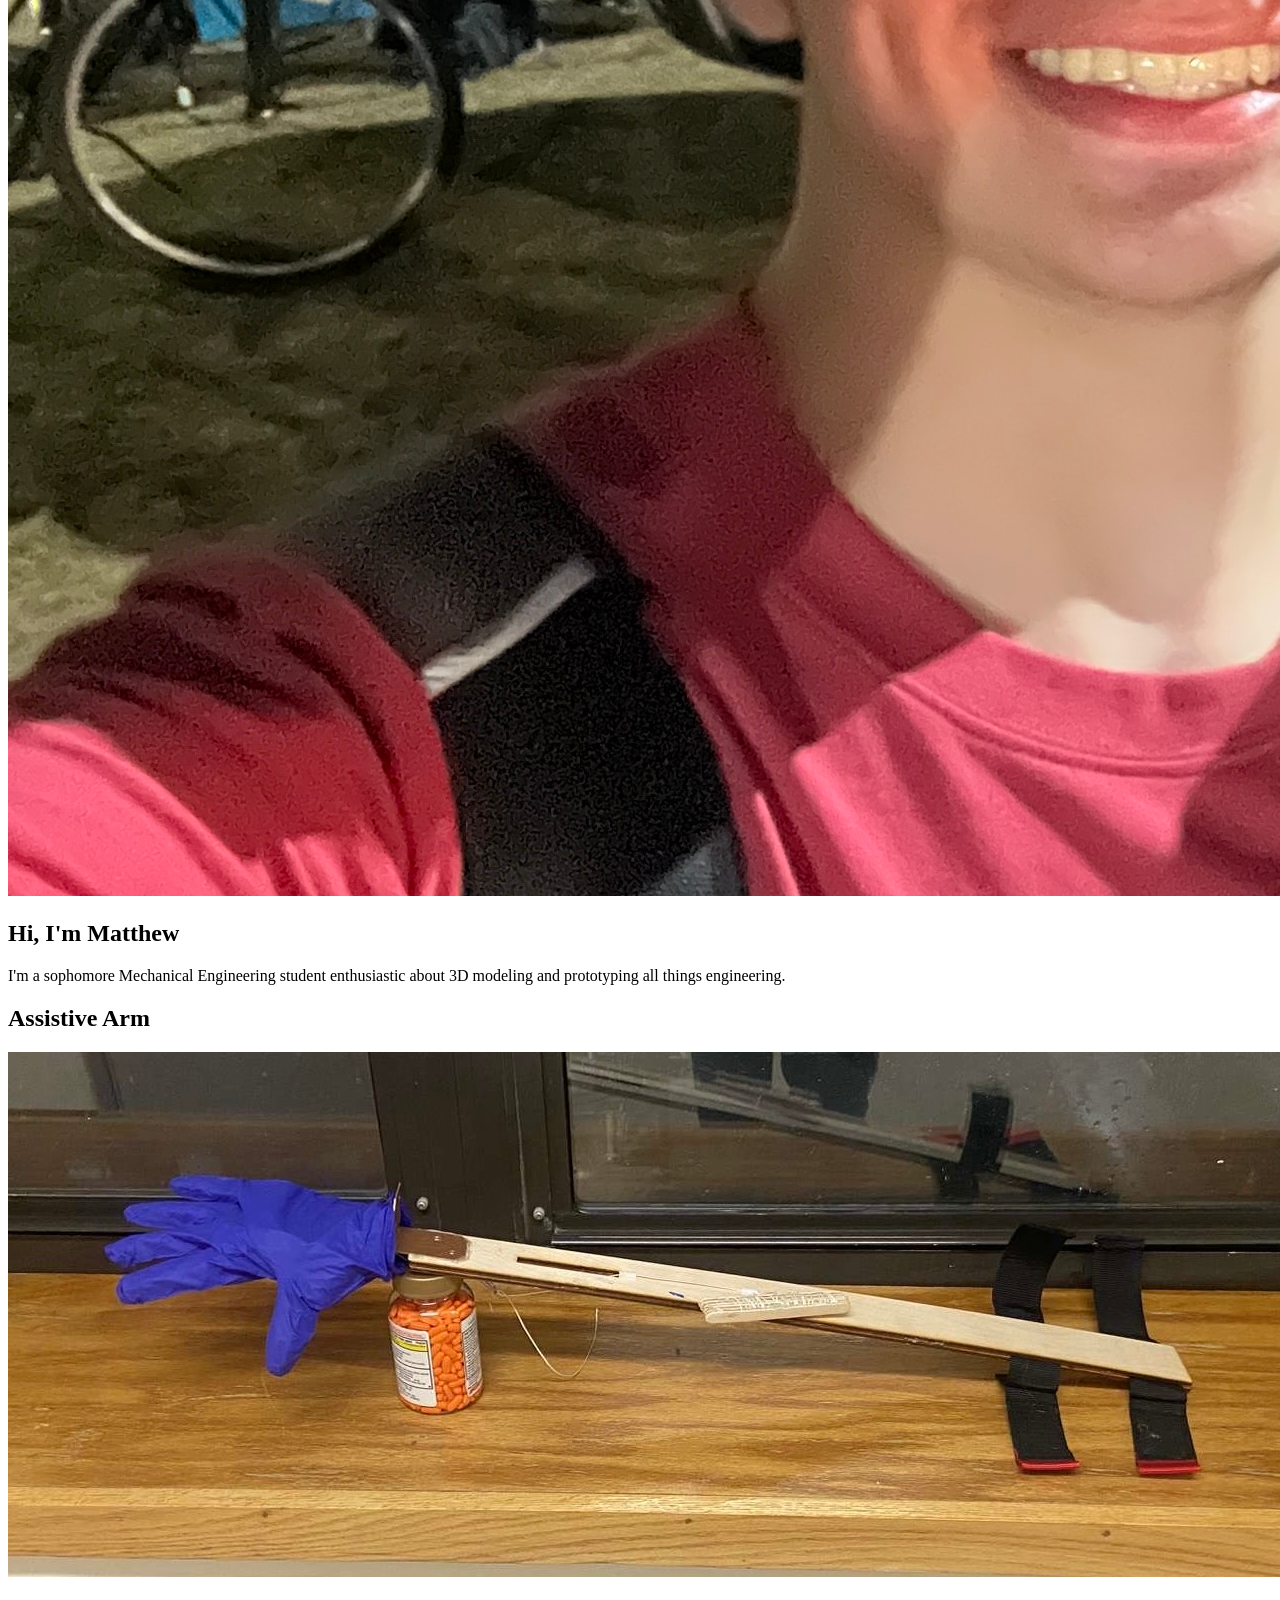
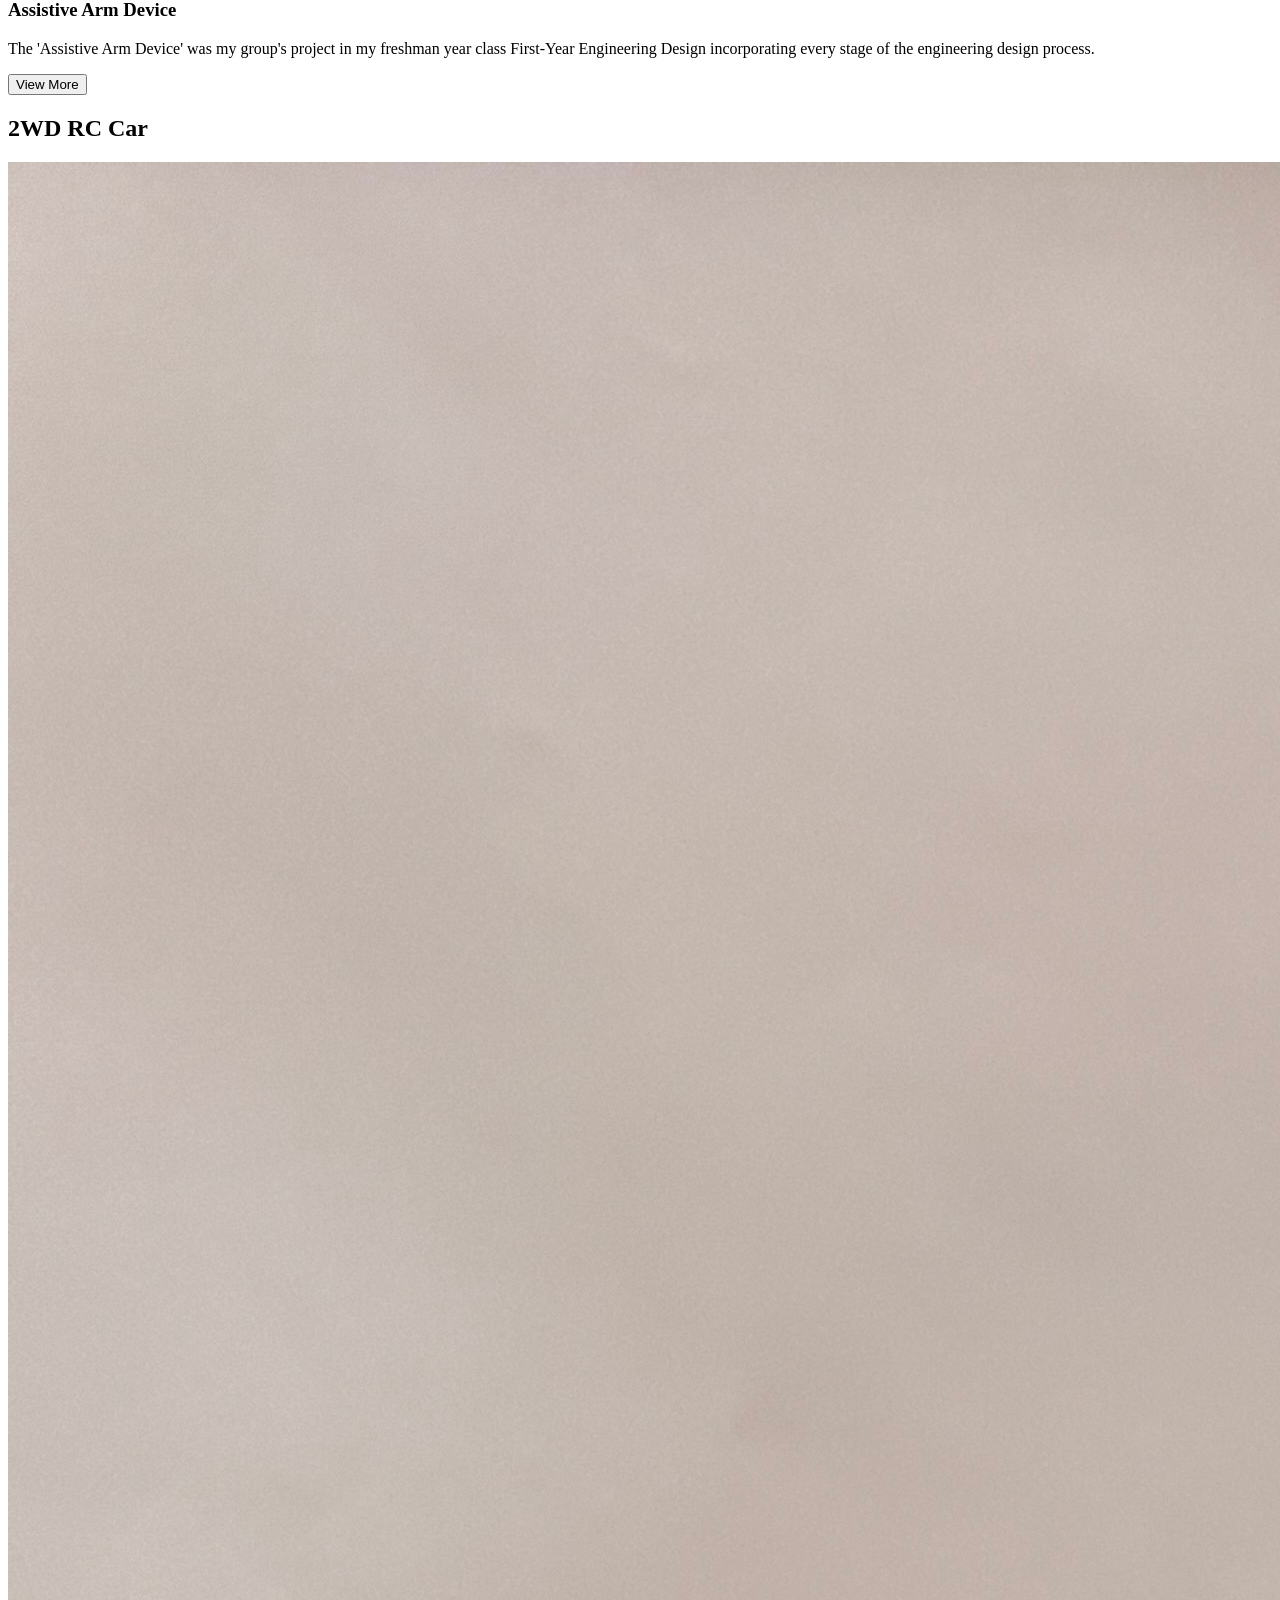
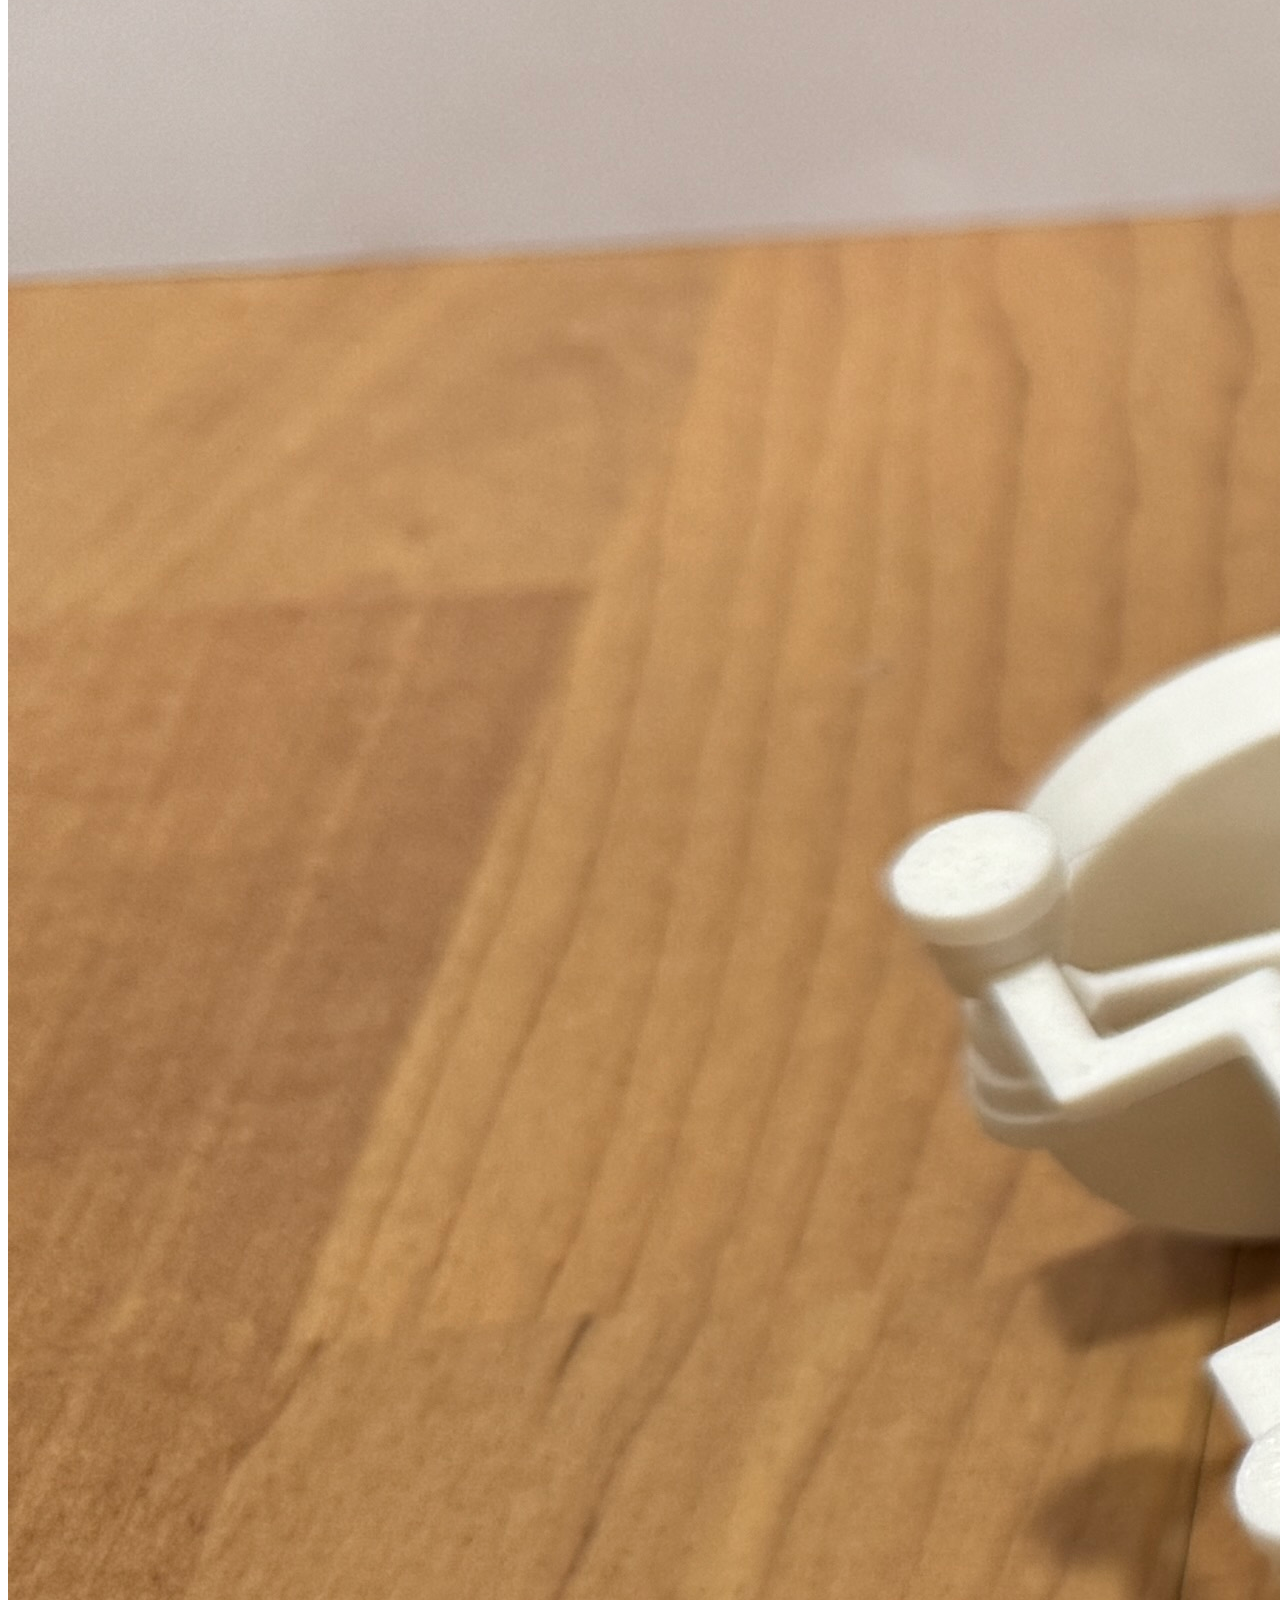
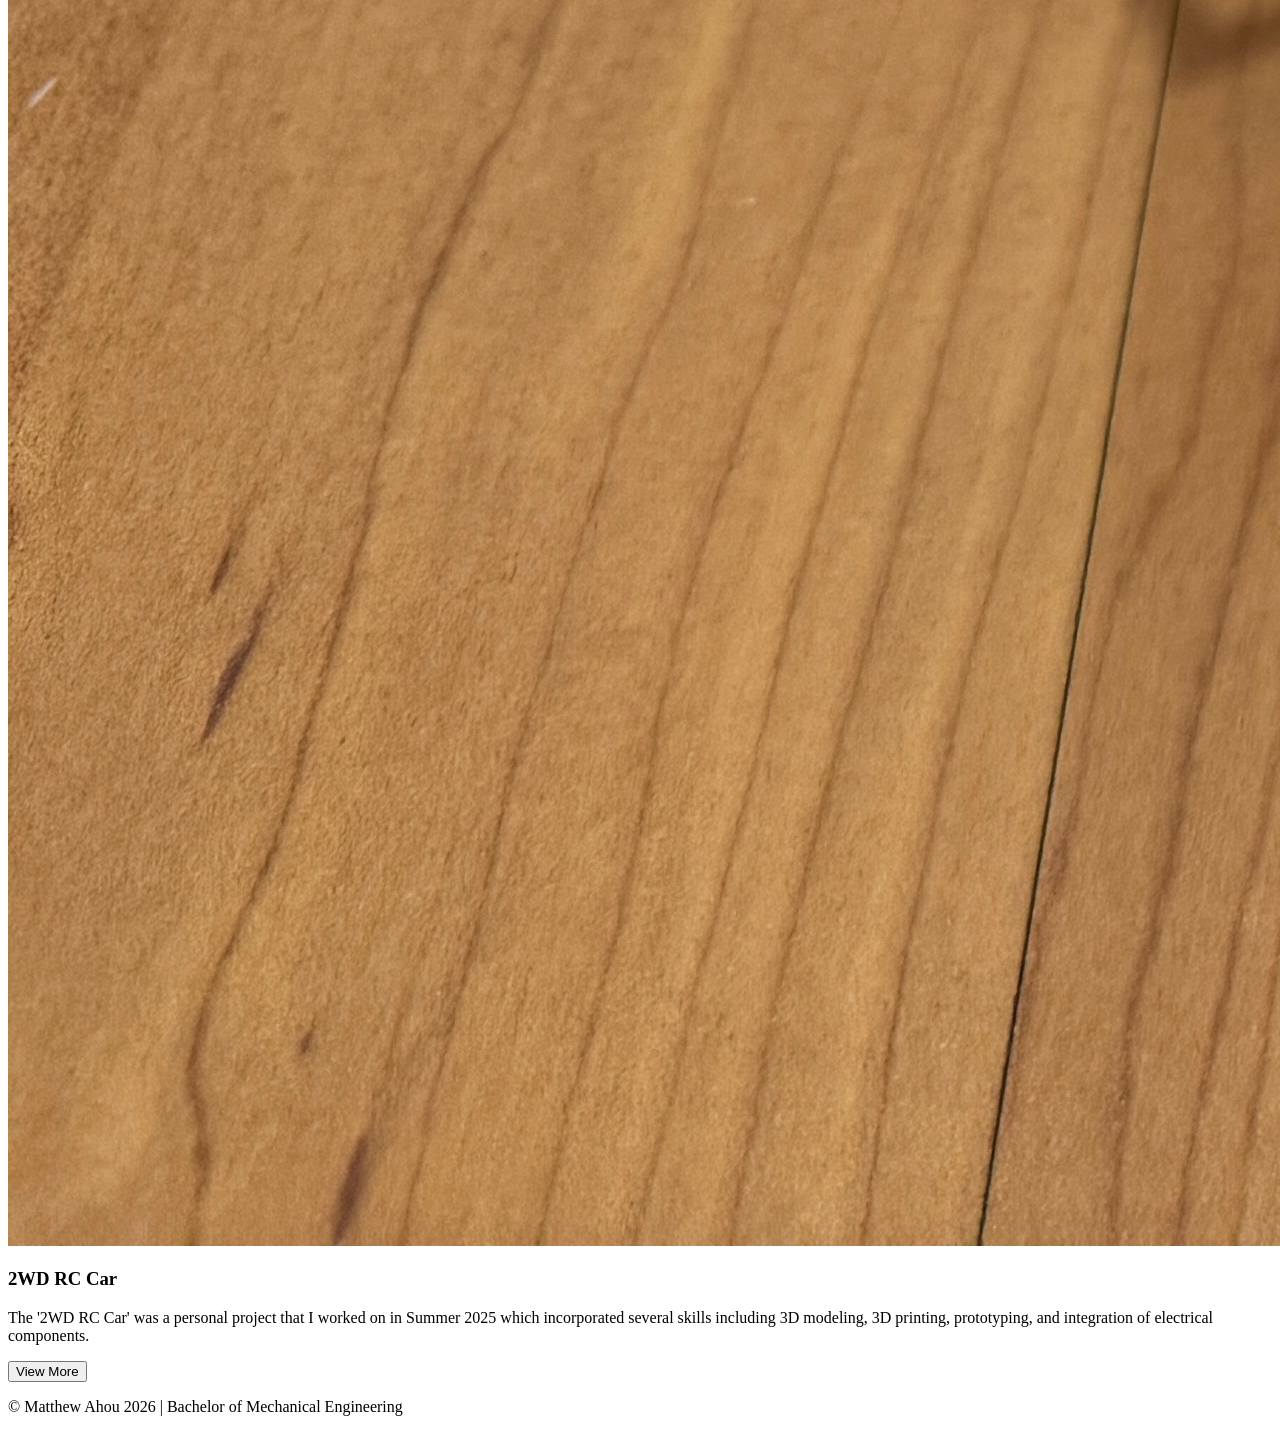
==== commit f82bed1d: "Update index.html" ====
--- a/index.html
+++ b/index.html
@@ -19,7 +19,7 @@
 </header>
 
 <section class="hero">
-<img src="images/profile.jpg" class="profile-img">
+<img src="images/IMG_0665.jpg" class="profile-img">
 <h2>Hi, I'm Matthew</h2>
 
 <p>
@@ -35,7 +35,7 @@
 
 <div class="project">
 
-<img src="images/assistive-arm.jpg">
+<img src="images/IMG_7615.jpg">
 
 <h3>Assistive Arm Device</h3>
 
@@ -59,7 +59,7 @@
 
 <div class="project">
 
-<img src="images/rc-car.jpg">
+<img src="images/IMG_9483.JPG">
 
 <h3>2WD RC Car</h3>
 
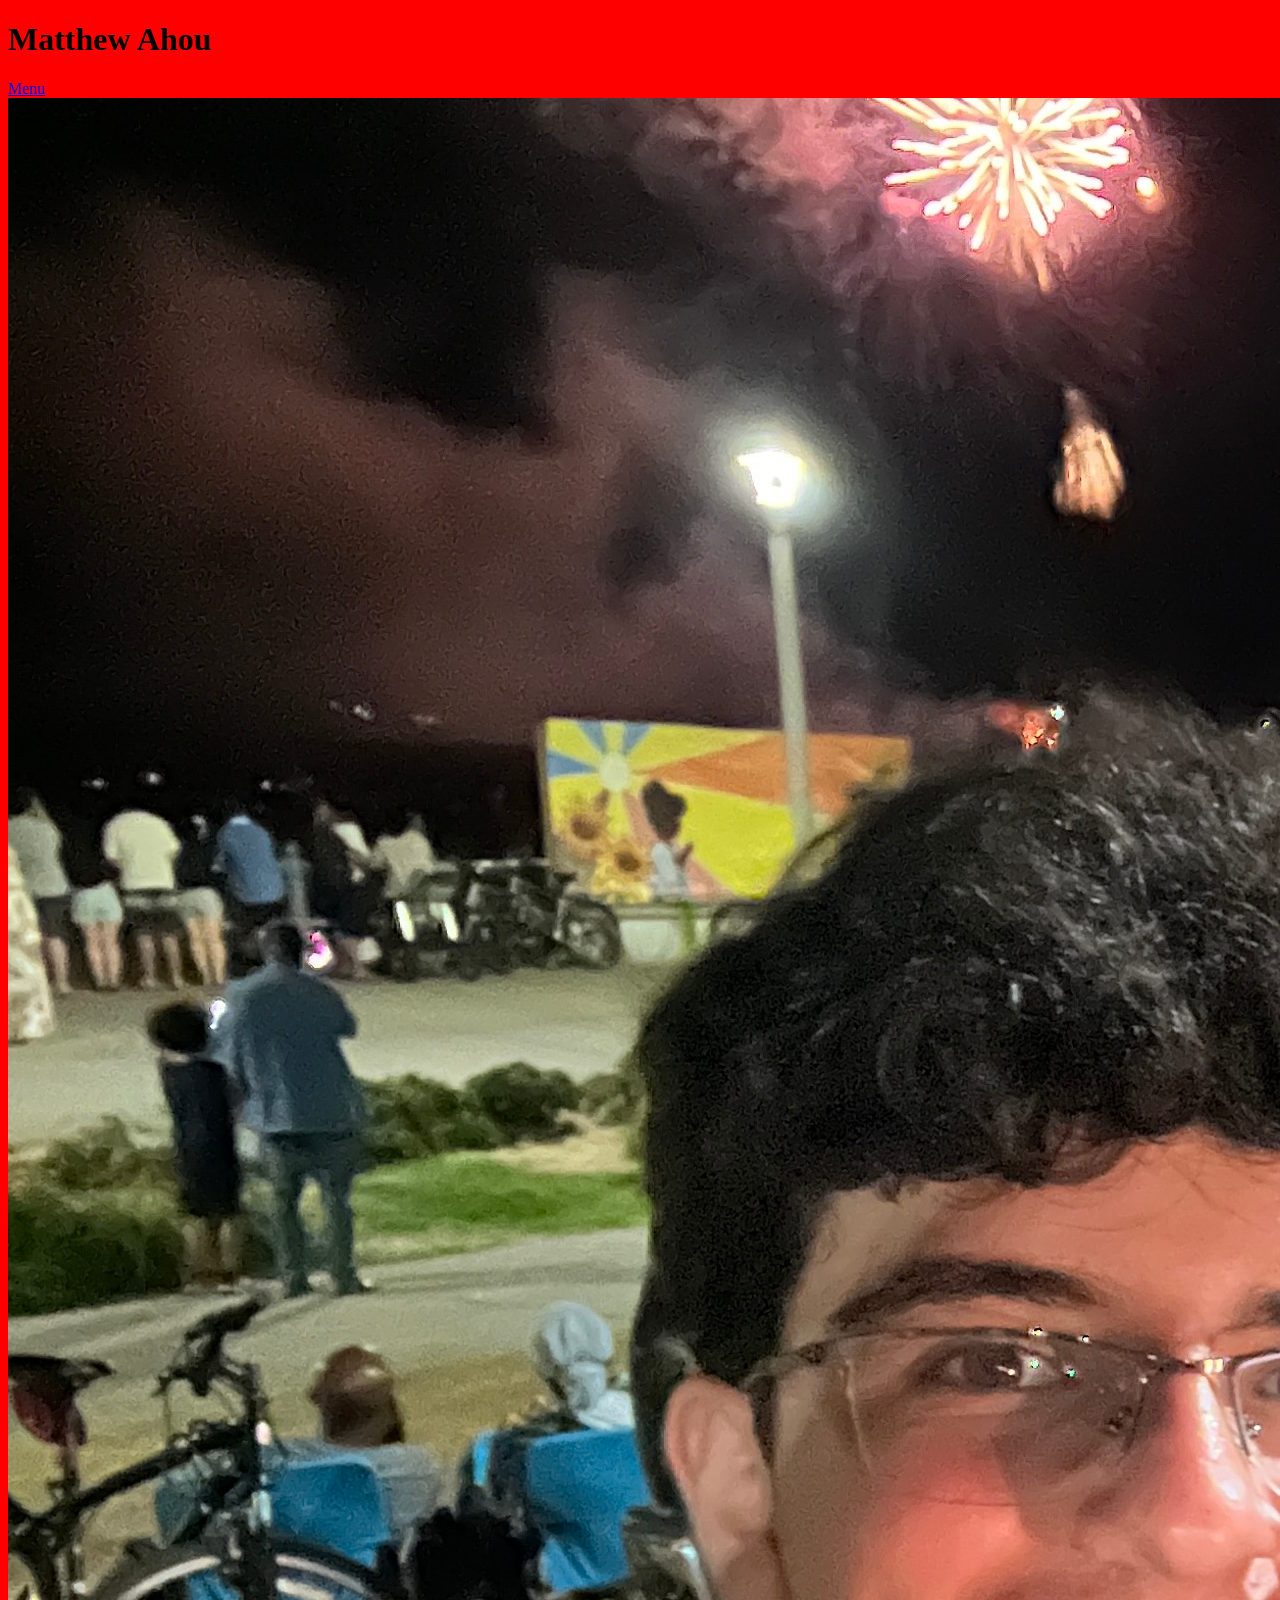
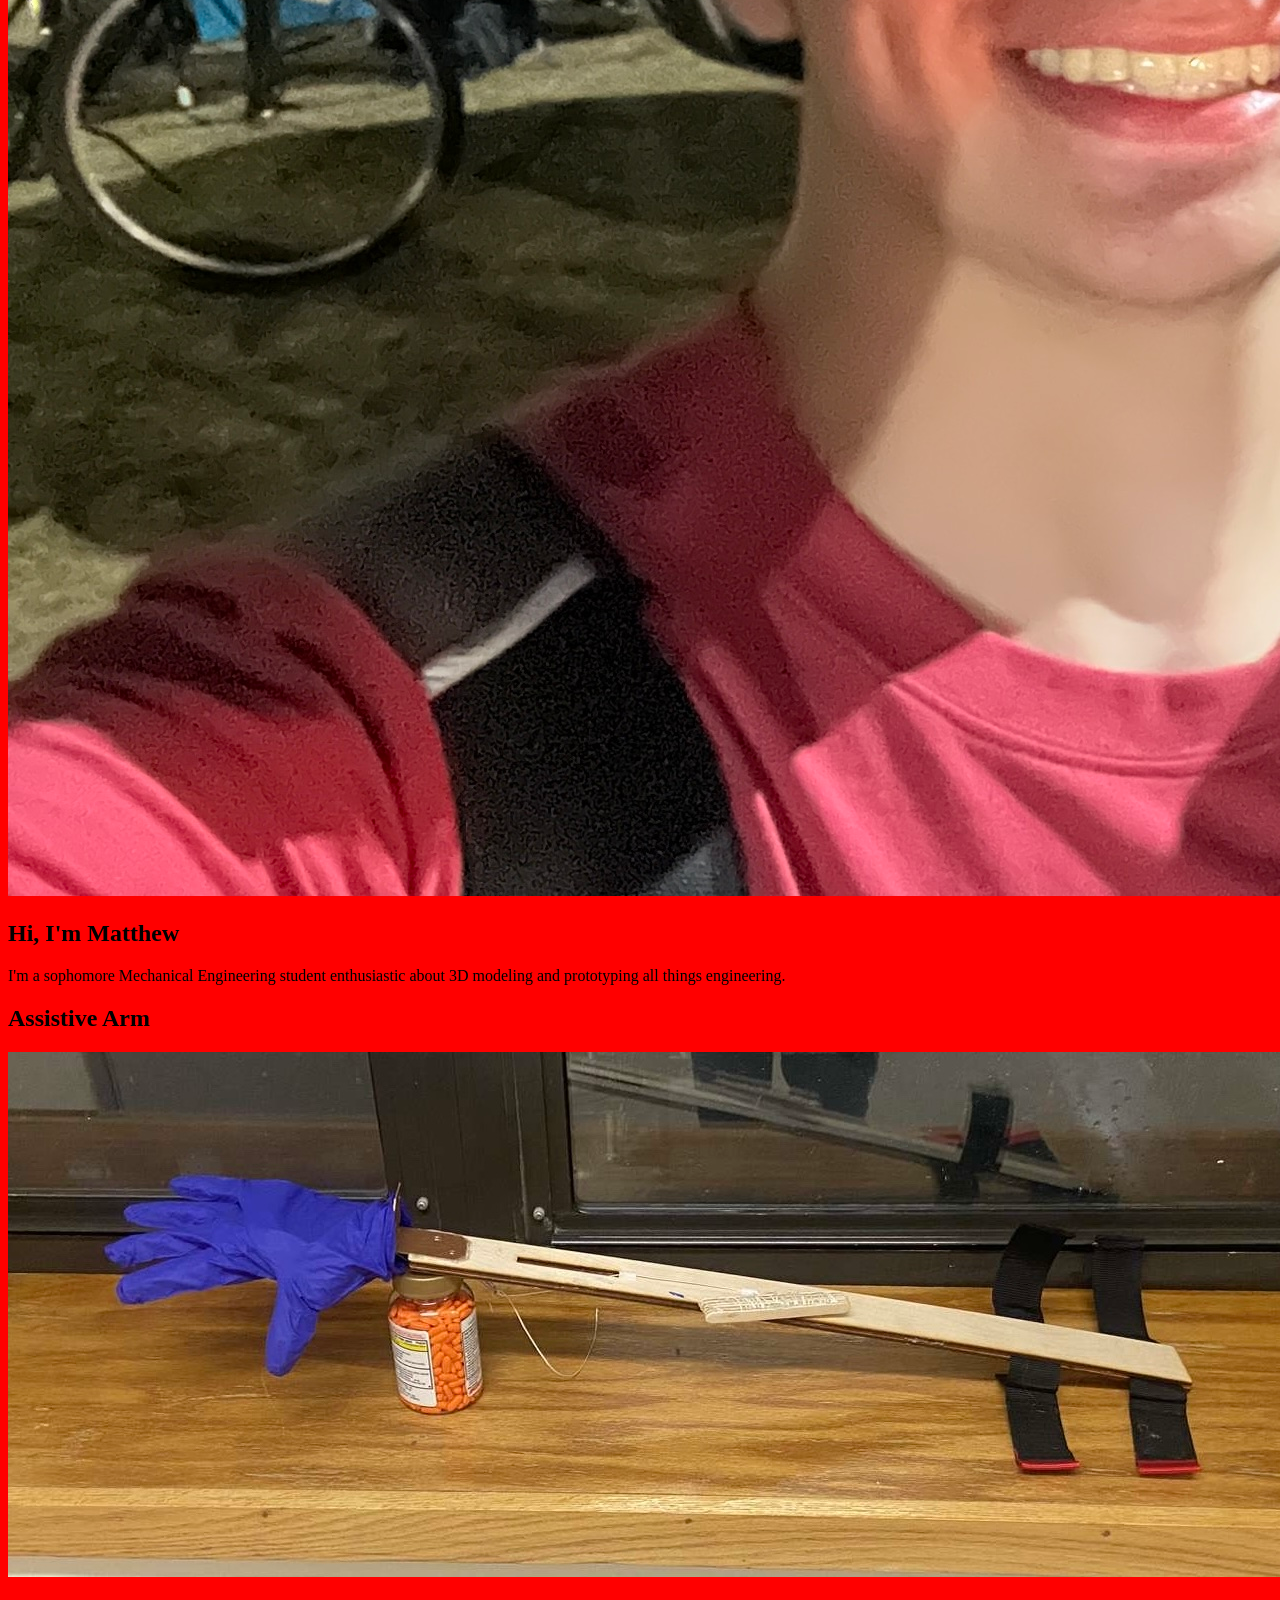
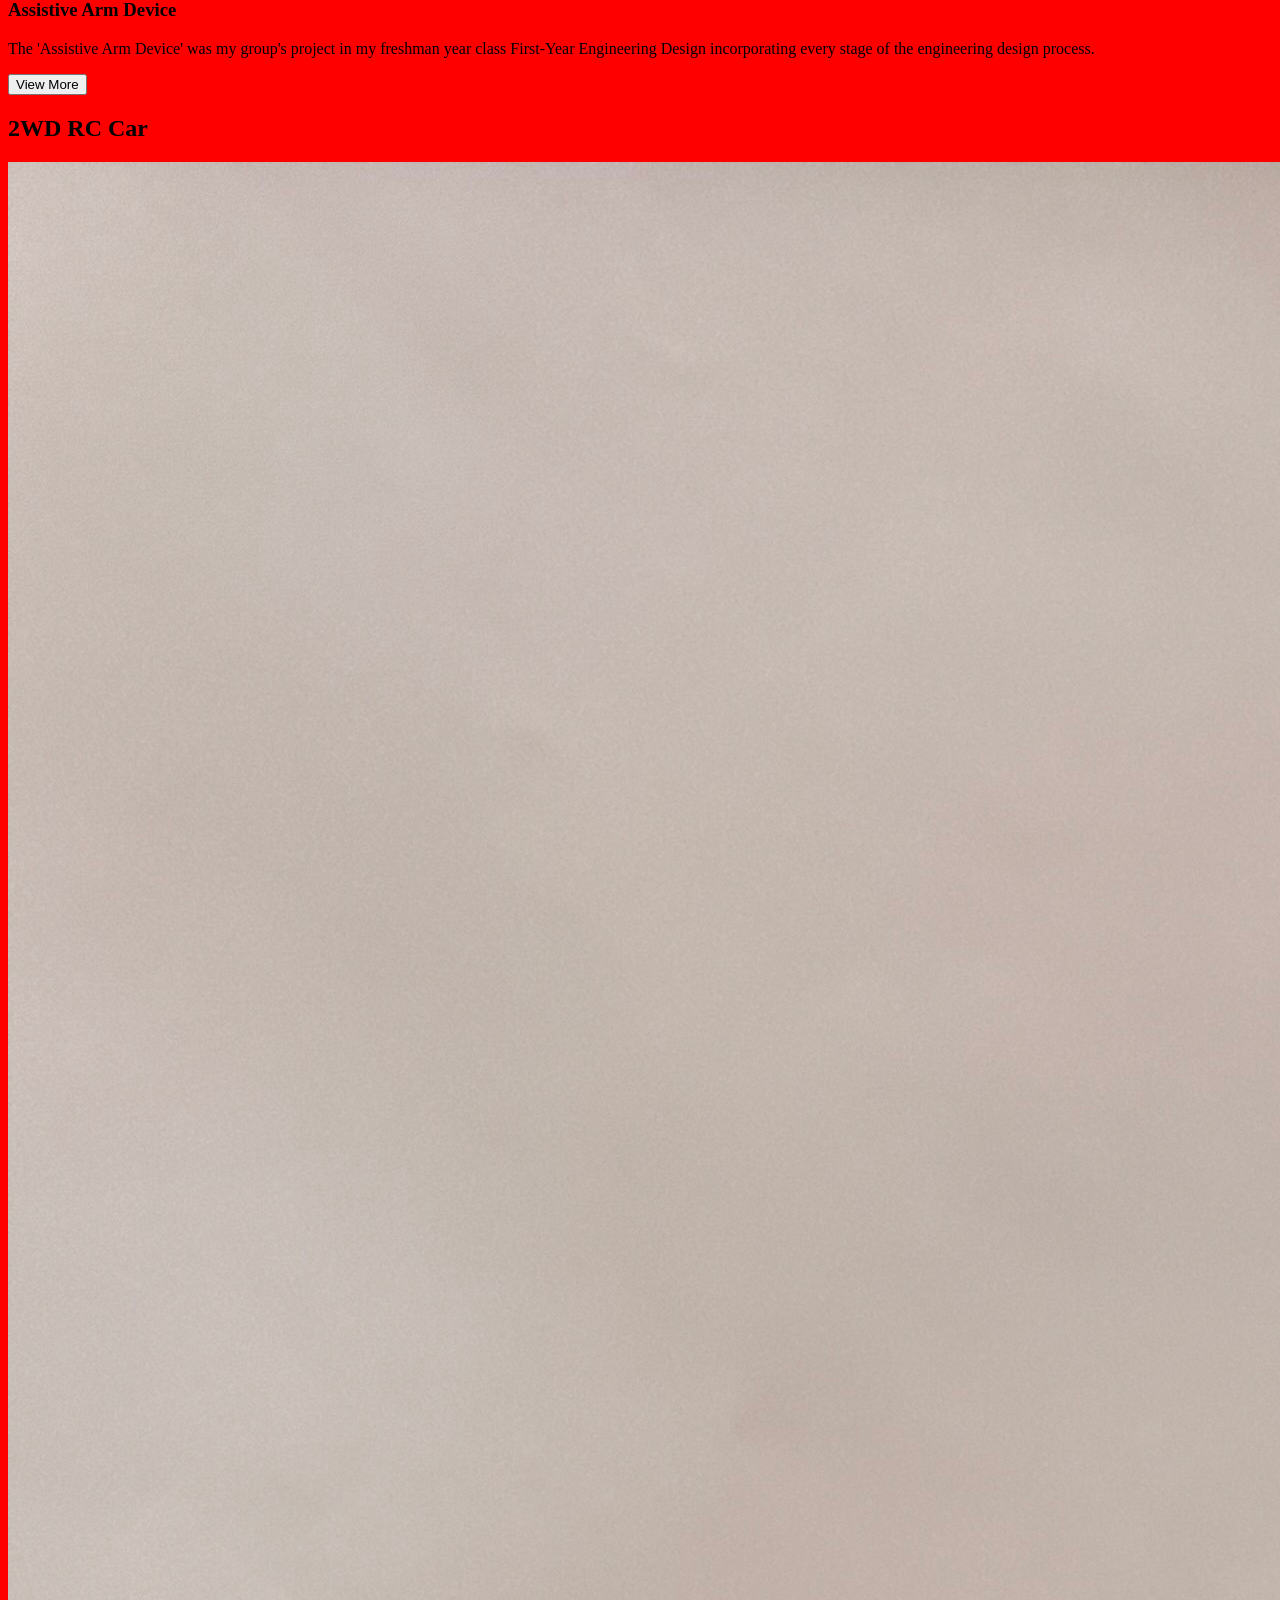
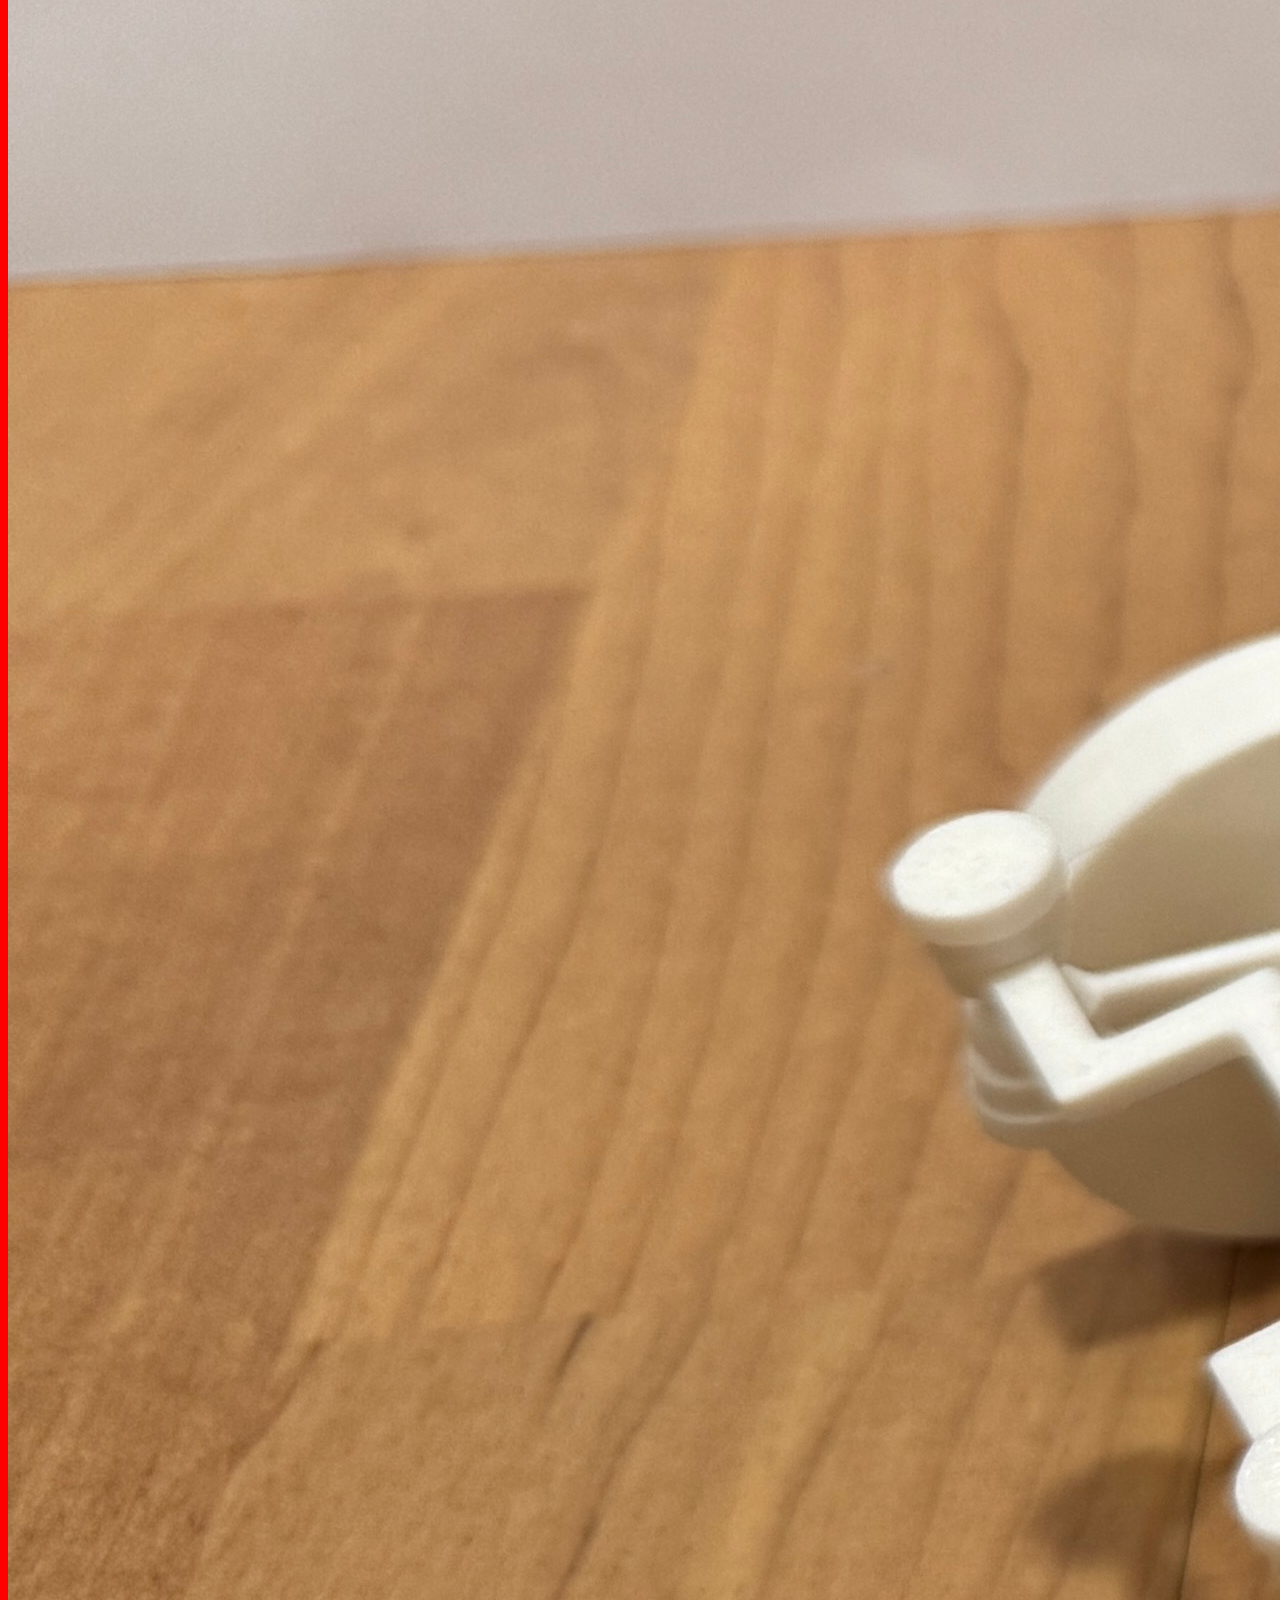
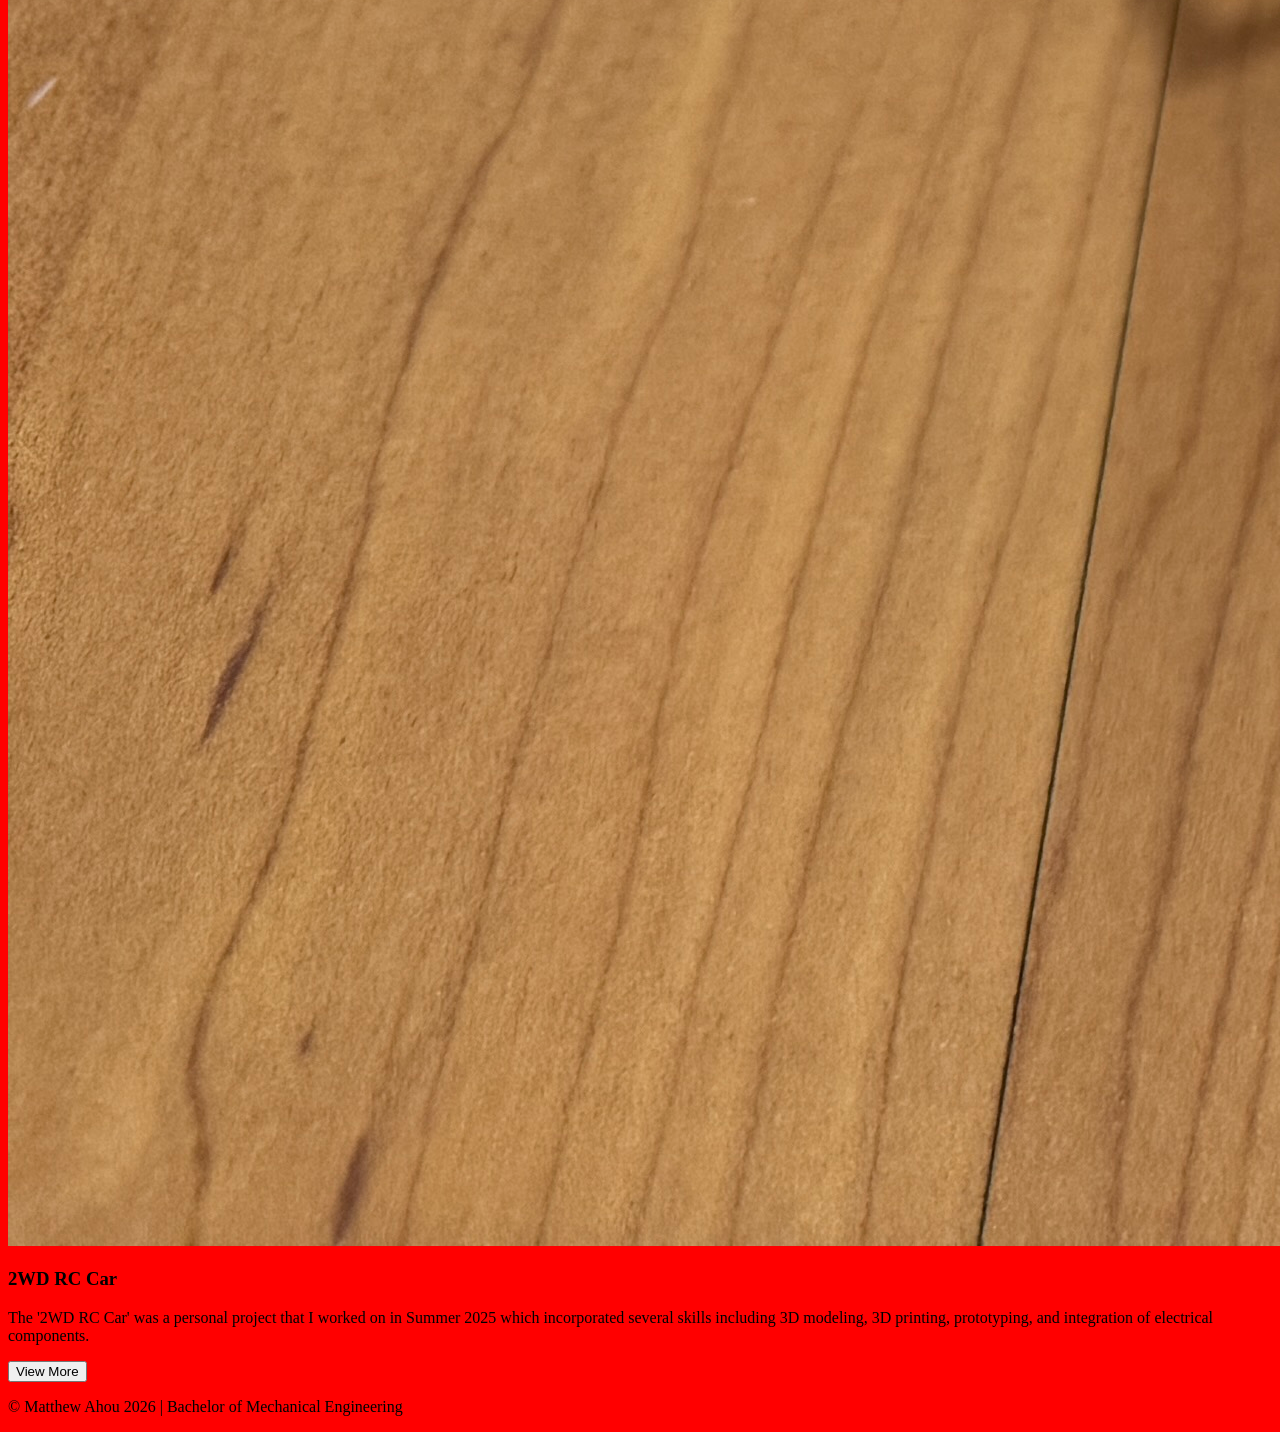
==== commit baf4542b: "Update index.html" ====
--- a/index.html
+++ b/index.html
@@ -8,6 +8,11 @@
 <link rel="stylesheet" href="styles.css">
 
 </head>
+<style>
+body{
+background:red;
+}
+</style>
 
 <body>
 
